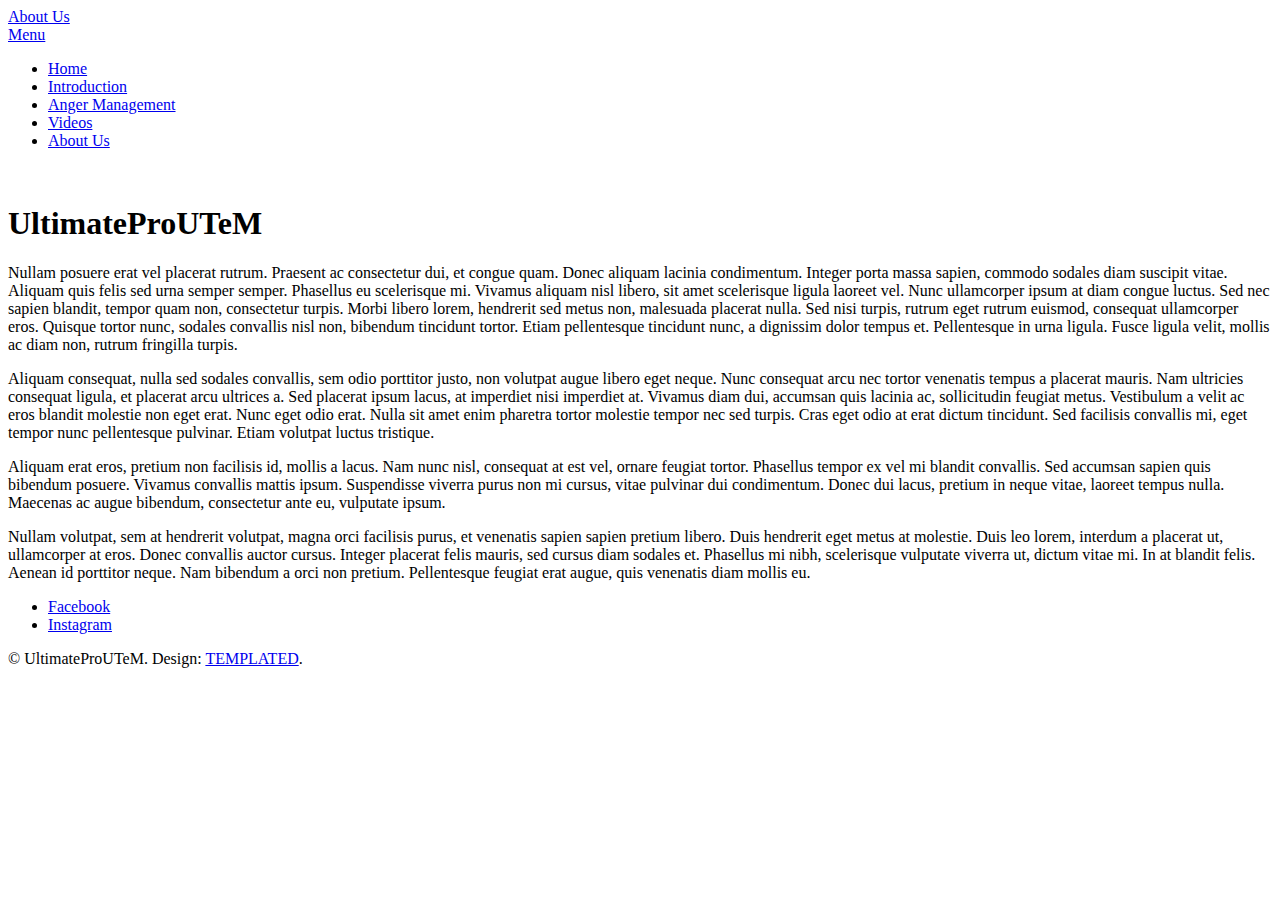
==== aboutus.html @ 997099a2 "Add files via upload" ====
<!DOCTYPE HTML>
<html>
	<head>
		<title>Brief</title>
		<meta charset="utf-8" />
		<meta name="viewport" content="width=device-width, initial-scale=1" />
		<link rel="stylesheet" href="assets/css/main.css" />
	</head>
	<body>

		<!-- Header -->
			<header id="header">
				<a href="index.html" class="logo">About Us </a>
				<nav>
					<a href="#menu">Menu</a>
				</nav>
			</header>

		<!-- Nav -->
			<nav id="menu">
				<ul class="links">
					<li><a href="index.html">Home</a></li>
					<li><a href="generic.html">Introduction</a></li>
					<li><a href="angermanagement.html">Anger Management</a></li>
					<li><a href="elements.html">Videos</a></li>
					<li><a href="aboutus.html">About Us</a></li>
				</ul>
			</nav>

		<!-- Main -->
			<section id="main">
				<div class="inner">
					<div class="image fit">
						<img src="images/pic11.jpg" alt="" />
					</div>
					<header>
						<h1>UltimateProUTeM</h1>
					</header>
					<p>Nullam posuere erat vel placerat rutrum. Praesent ac consectetur dui, et congue quam. Donec aliquam lacinia condimentum. Integer porta massa sapien, commodo sodales diam suscipit vitae. Aliquam quis felis sed urna semper semper. Phasellus eu scelerisque mi. Vivamus aliquam nisl libero, sit amet scelerisque ligula laoreet vel. Nunc ullamcorper ipsum at diam congue luctus. Sed nec sapien blandit, tempor quam non, consectetur turpis. Morbi libero lorem, hendrerit sed metus non, malesuada placerat nulla. Sed nisi turpis, rutrum eget rutrum euismod, consequat ullamcorper eros. Quisque tortor nunc, sodales convallis nisl non, bibendum tincidunt tortor. Etiam pellentesque tincidunt nunc, a dignissim dolor tempus et. Pellentesque in urna ligula. Fusce ligula velit, mollis ac diam non, rutrum fringilla turpis.</p>
					<p>Aliquam consequat, nulla sed sodales convallis, sem odio porttitor justo, non volutpat augue libero eget neque. Nunc consequat arcu nec tortor venenatis tempus a placerat mauris. Nam ultricies consequat ligula, et placerat arcu ultrices a. Sed placerat ipsum lacus, at imperdiet nisi imperdiet at. Vivamus diam dui, accumsan quis lacinia ac, sollicitudin feugiat metus. Vestibulum a velit ac eros blandit molestie non eget erat. Nunc eget odio erat. Nulla sit amet enim pharetra tortor molestie tempor nec sed turpis. Cras eget odio at erat dictum tincidunt. Sed facilisis convallis mi, eget tempor nunc pellentesque pulvinar. Etiam volutpat luctus tristique.</p>
					<p>Aliquam erat eros, pretium non facilisis id, mollis a lacus. Nam nunc nisl, consequat at est vel, ornare feugiat tortor. Phasellus tempor ex vel mi blandit convallis. Sed accumsan sapien quis bibendum posuere. Vivamus convallis mattis ipsum. Suspendisse viverra purus non mi cursus, vitae pulvinar dui condimentum. Donec dui lacus, pretium in neque vitae, laoreet tempus nulla. Maecenas ac augue bibendum, consectetur ante eu, vulputate ipsum.</p>
					<p>Nullam volutpat, sem at hendrerit volutpat, magna orci facilisis purus, et venenatis sapien sapien pretium libero. Duis hendrerit eget metus at molestie. Duis leo lorem, interdum a placerat ut, ullamcorper at eros. Donec convallis auctor cursus. Integer placerat felis mauris, sed cursus diam sodales et. Phasellus mi nibh, scelerisque vulputate viverra ut, dictum vitae mi. In at blandit felis. Aenean id porttitor neque. Nam bibendum a orci non pretium. Pellentesque feugiat erat augue, quis venenatis diam mollis eu.</p>
				</div>
			</section>

		<!-- Footer -->
			<footer id="footer">
				<ul class="icons">
					<li><a href="https://www.facebook.com/chong.zhizyong?ref=br_rs" class="icon fa-facebook"><span class="label">Facebook</span></a></li>
					<li><a href="#" class="icon fa-instagram"><span class="label">Instagram</span></a></li>
				</ul>
				<div class="copyright">
					&copy; UltimateProUTeM. Design: <a href="https://templated.co">TEMPLATED</a>.
				</div>
			</footer>

		<!-- Scripts -->
			<script src="assets/js/jquery.min.js"></script>
			<script src="assets/js/jquery.scrolly.min.js"></script>
			<script src="assets/js/skel.min.js"></script>
			<script src="assets/js/util.js"></script>
			<script src="assets/js/main.js"></script>

	</body>
</html>
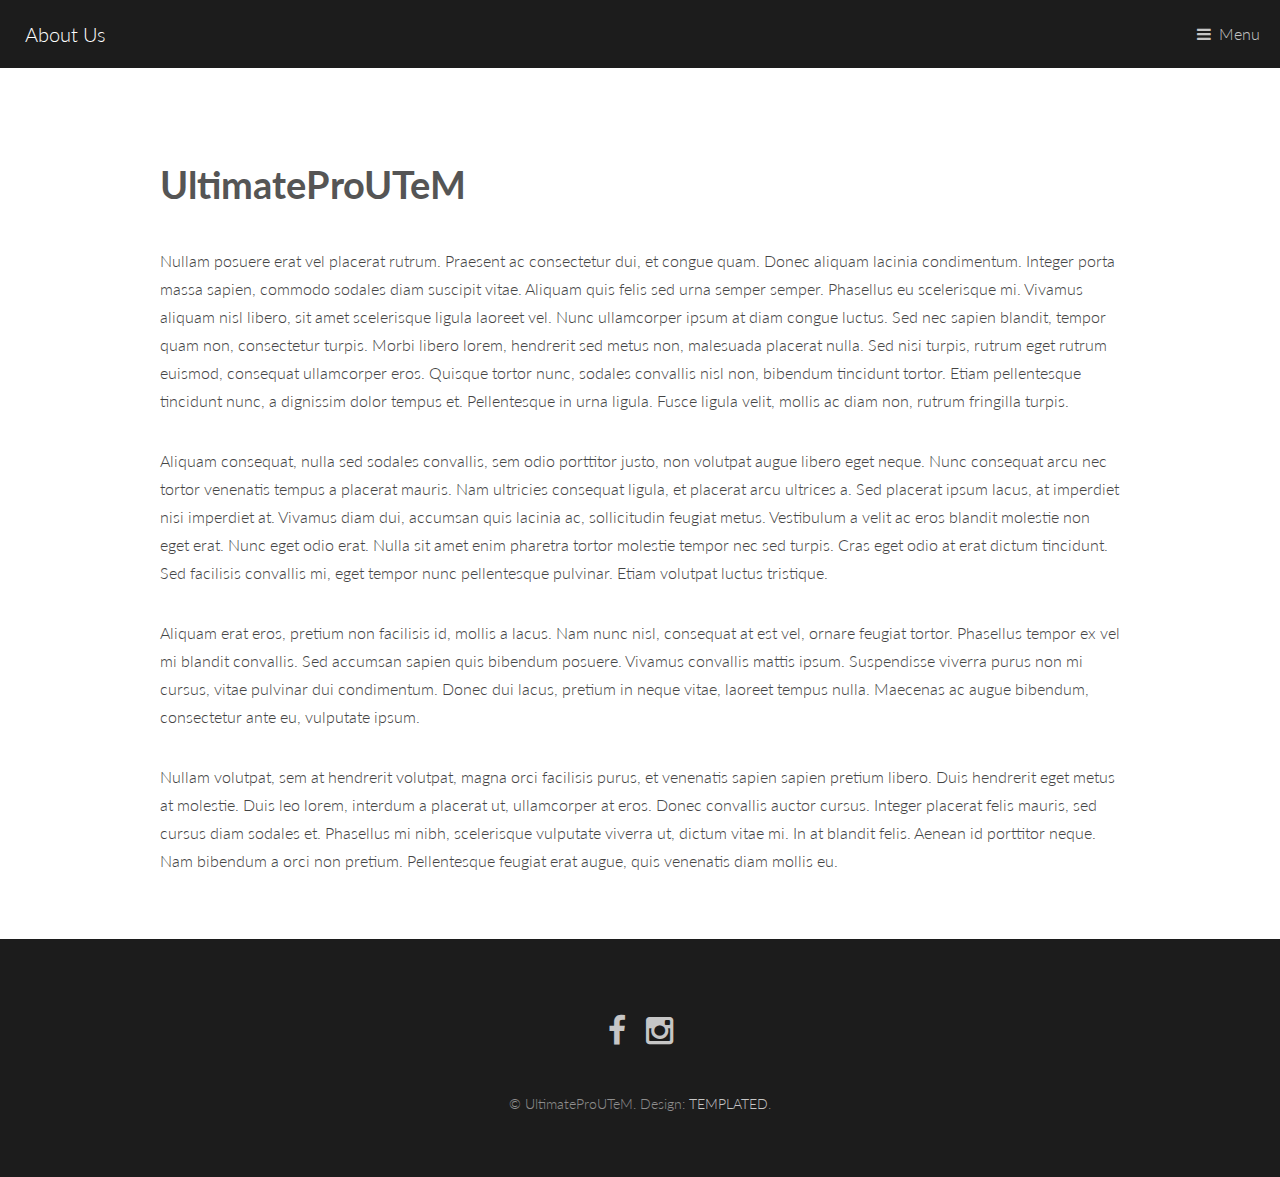
==== commit 951e8641: "Add files via upload" ====
--- a/aboutus.html
+++ b/aboutus.html
@@ -1,9 +1,10 @@
 <!DOCTYPE HTML>
 <html>
 	<head>
-		<title>Brief</title>
+		<title>About Us</title>
 		<meta charset="utf-8" />
 		<meta name="viewport" content="width=device-width, initial-scale=1" />
+		<link rel="shortcut icon" type="image/x-icon" href="favicon.ico">
 		<link rel="stylesheet" href="assets/css/main.css" />
 	</head>
 	<body>
--- a/assets/css/main.css
+++ b/assets/css/main.css
@@ -0,0 +1,4549 @@
+@charset "UTF-8";
+@import url(font-awesome.min.css);
+@import url("https://fonts.googleapis.com/css?family=Lato:300,700,300italic,700italic");
+
+/*
+	Binary by TEMPLATED
+	templated.co @templatedco
+	Released for free under the Creative Commons Attribution 3.0 license (templated.co/license)
+*/
+
+/* Reset */
+
+	html, body, div, span, applet, object, iframe, h1, h2, h3, h4, h5, h6, p, blockquote, pre, a, abbr, acronym, address, big, cite, code, del, dfn, em, img, ins, kbd, q, s, samp, small, strike, strong, sub, sup, tt, var, b, u, i, center, dl, dt, dd, ol, ul, li, fieldset, form, label, legend, table, caption, tbody, tfoot, thead, tr, th, td, article, aside, canvas, details, embed, figure, figcaption, footer, header, hgroup, menu, nav, output, ruby, section, summary, time, mark, audio, video {
+		margin: 0;
+		padding: 0;
+		border: 0;
+		font-size: 100%;
+		font: inherit;
+		vertical-align: baseline;
+	}
+
+	article, aside, details, figcaption, figure, footer, header, hgroup, menu, nav, section {
+		display: block;
+	}
+
+	body {
+		line-height: 1;
+	}
+
+	ol, ul {
+		list-style: none;
+	}
+
+	blockquote, q {
+		quotes: none;
+	}
+
+	blockquote:before, blockquote:after, q:before, q:after {
+		content: '';
+		content: none;
+	}
+
+	table {
+		border-collapse: collapse;
+		border-spacing: 0;
+	}
+
+	body {
+		-webkit-text-size-adjust: none;
+	}
+
+/* Box Model */
+
+	*, *:before, *:after {
+		-moz-box-sizing: border-box;
+		-webkit-box-sizing: border-box;
+		box-sizing: border-box;
+	}
+
+/* Containers */
+
+	.container {
+		margin-left: auto;
+		margin-right: auto;
+	}
+
+	.container.\31 25\25 {
+		width: 100%;
+		max-width: 100em;
+		min-width: 80em;
+	}
+
+	.container.\37 5\25 {
+		width: 60em;
+	}
+
+	.container.\35 0\25 {
+		width: 40em;
+	}
+
+	.container.\32 5\25 {
+		width: 20em;
+	}
+
+	.container {
+		width: 80em;
+	}
+
+	@media screen and (max-width: 1680px) {
+
+		.container.\31 25\25 {
+			width: 100%;
+			max-width: 100em;
+			min-width: 80em;
+		}
+
+		.container.\37 5\25 {
+			width: 60em;
+		}
+
+		.container.\35 0\25 {
+			width: 40em;
+		}
+
+		.container.\32 5\25 {
+			width: 20em;
+		}
+
+		.container {
+			width: 80em;
+		}
+
+	}
+
+	@media screen and (max-width: 1280px) {
+
+		.container.\31 25\25 {
+			width: 100%;
+			max-width: 81.25em;
+			min-width: 65em;
+		}
+
+		.container.\37 5\25 {
+			width: 48.75em;
+		}
+
+		.container.\35 0\25 {
+			width: 32.5em;
+		}
+
+		.container.\32 5\25 {
+			width: 16.25em;
+		}
+
+		.container {
+			width: 65em;
+		}
+
+	}
+
+	@media screen and (max-width: 980px) {
+
+		.container.\31 25\25 {
+			width: 100%;
+			max-width: 112.5%;
+			min-width: 90%;
+		}
+
+		.container.\37 5\25 {
+			width: 67.5%;
+		}
+
+		.container.\35 0\25 {
+			width: 45%;
+		}
+
+		.container.\32 5\25 {
+			width: 22.5%;
+		}
+
+		.container {
+			width: 90%;
+		}
+
+	}
+
+	@media screen and (max-width: 736px) {
+
+		.container.\31 25\25 {
+			width: 100%;
+			max-width: 112.5%;
+			min-width: 90%;
+		}
+
+		.container.\37 5\25 {
+			width: 67.5%;
+		}
+
+		.container.\35 0\25 {
+			width: 45%;
+		}
+
+		.container.\32 5\25 {
+			width: 22.5%;
+		}
+
+		.container {
+			width: 90% !important;
+		}
+
+	}
+
+	@media screen and (max-width: 480px) {
+
+		.container.\31 25\25 {
+			width: 100%;
+			max-width: 112.5%;
+			min-width: 90%;
+		}
+
+		.container.\37 5\25 {
+			width: 67.5%;
+		}
+
+		.container.\35 0\25 {
+			width: 45%;
+		}
+
+		.container.\32 5\25 {
+			width: 22.5%;
+		}
+
+		.container {
+			width: 90% !important;
+		}
+
+	}
+
+/* Grid */
+
+	.row {
+		border-bottom: solid 1px transparent;
+		-moz-box-sizing: border-box;
+		-webkit-box-sizing: border-box;
+		box-sizing: border-box;
+	}
+
+	.row > * {
+		float: left;
+		-moz-box-sizing: border-box;
+		-webkit-box-sizing: border-box;
+		box-sizing: border-box;
+	}
+
+	.row:after, .row:before {
+		content: '';
+		display: block;
+		clear: both;
+		height: 0;
+	}
+
+	.row.uniform > * > :first-child {
+		margin-top: 0;
+	}
+
+	.row.uniform > * > :last-child {
+		margin-bottom: 0;
+	}
+
+	.row.\30 \25 > * {
+		padding: 0 0 0 0em;
+	}
+
+	.row.\30 \25 {
+		margin: 0 0 -1px 0em;
+	}
+
+	.row.uniform.\30 \25 > * {
+		padding: 0em 0 0 0em;
+	}
+
+	.row.uniform.\30 \25 {
+		margin: 0em 0 -1px 0em;
+	}
+
+	.row > * {
+		padding: 0 0 0 2em;
+	}
+
+	.row {
+		margin: 0 0 -1px -2em;
+	}
+
+	.row.uniform > * {
+		padding: 2em 0 0 2em;
+	}
+
+	.row.uniform {
+		margin: -2em 0 -1px -2em;
+	}
+
+	.row.\32 00\25 > * {
+		padding: 0 0 0 4em;
+	}
+
+	.row.\32 00\25 {
+		margin: 0 0 -1px -4em;
+	}
+
+	.row.uniform.\32 00\25 > * {
+		padding: 4em 0 0 4em;
+	}
+
+	.row.uniform.\32 00\25 {
+		margin: -4em 0 -1px -4em;
+	}
+
+	.row.\31 50\25 > * {
+		padding: 0 0 0 3em;
+	}
+
+	.row.\31 50\25 {
+		margin: 0 0 -1px -3em;
+	}
+
+	.row.uniform.\31 50\25 > * {
+		padding: 3em 0 0 3em;
+	}
+
+	.row.uniform.\31 50\25 {
+		margin: -3em 0 -1px -3em;
+	}
+
+	.row.\35 0\25 > * {
+		padding: 0 0 0 1em;
+	}
+
+	.row.\35 0\25 {
+		margin: 0 0 -1px -1em;
+	}
+
+	.row.uniform.\35 0\25 > * {
+		padding: 1em 0 0 1em;
+	}
+
+	.row.uniform.\35 0\25 {
+		margin: -1em 0 -1px -1em;
+	}
+
+	.row.\32 5\25 > * {
+		padding: 0 0 0 0.5em;
+	}
+
+	.row.\32 5\25 {
+		margin: 0 0 -1px -0.5em;
+	}
+
+	.row.uniform.\32 5\25 > * {
+		padding: 0.5em 0 0 0.5em;
+	}
+
+	.row.uniform.\32 5\25 {
+		margin: -0.5em 0 -1px -0.5em;
+	}
+
+	.\31 2u, .\31 2u\24 {
+		width: 100%;
+		clear: none;
+		margin-left: 0;
+	}
+
+	.\31 1u, .\31 1u\24 {
+		width: 91.6666666667%;
+		clear: none;
+		margin-left: 0;
+	}
+
+	.\31 0u, .\31 0u\24 {
+		width: 83.3333333333%;
+		clear: none;
+		margin-left: 0;
+	}
+
+	.\39 u, .\39 u\24 {
+		width: 75%;
+		clear: none;
+		margin-left: 0;
+	}
+
+	.\38 u, .\38 u\24 {
+		width: 66.6666666667%;
+		clear: none;
+		margin-left: 0;
+	}
+
+	.\37 u, .\37 u\24 {
+		width: 58.3333333333%;
+		clear: none;
+		margin-left: 0;
+	}
+
+	.\36 u, .\36 u\24 {
+		width: 50%;
+		clear: none;
+		margin-left: 0;
+	}
+
+	.\35 u, .\35 u\24 {
+		width: 41.6666666667%;
+		clear: none;
+		margin-left: 0;
+	}
+
+	.\34 u, .\34 u\24 {
+		width: 33.3333333333%;
+		clear: none;
+		margin-left: 0;
+	}
+
+	.\33 u, .\33 u\24 {
+		width: 25%;
+		clear: none;
+		margin-left: 0;
+	}
+
+	.\32 u, .\32 u\24 {
+		width: 16.6666666667%;
+		clear: none;
+		margin-left: 0;
+	}
+
+	.\31 u, .\31 u\24 {
+		width: 8.3333333333%;
+		clear: none;
+		margin-left: 0;
+	}
+
+	.\31 2u\24 + *,
+	.\31 1u\24 + *,
+	.\31 0u\24 + *,
+	.\39 u\24 + *,
+	.\38 u\24 + *,
+	.\37 u\24 + *,
+	.\36 u\24 + *,
+	.\35 u\24 + *,
+	.\34 u\24 + *,
+	.\33 u\24 + *,
+	.\32 u\24 + *,
+	.\31 u\24 + * {
+		clear: left;
+	}
+
+	.\-11u {
+		margin-left: 91.66667%;
+	}
+
+	.\-10u {
+		margin-left: 83.33333%;
+	}
+
+	.\-9u {
+		margin-left: 75%;
+	}
+
+	.\-8u {
+		margin-left: 66.66667%;
+	}
+
+	.\-7u {
+		margin-left: 58.33333%;
+	}
+
+	.\-6u {
+		margin-left: 50%;
+	}
+
+	.\-5u {
+		margin-left: 41.66667%;
+	}
+
+	.\-4u {
+		margin-left: 33.33333%;
+	}
+
+	.\-3u {
+		margin-left: 25%;
+	}
+
+	.\-2u {
+		margin-left: 16.66667%;
+	}
+
+	.\-1u {
+		margin-left: 8.33333%;
+	}
+
+	@media screen and (max-width: 1680px) {
+
+		.row > * {
+			padding: 0 0 0 2em;
+		}
+
+		.row {
+			margin: 0 0 -1px -2em;
+		}
+
+		.row.uniform > * {
+			padding: 2em 0 0 2em;
+		}
+
+		.row.uniform {
+			margin: -2em 0 -1px -2em;
+		}
+
+		.row.\32 00\25 > * {
+			padding: 0 0 0 4em;
+		}
+
+		.row.\32 00\25 {
+			margin: 0 0 -1px -4em;
+		}
+
+		.row.uniform.\32 00\25 > * {
+			padding: 4em 0 0 4em;
+		}
+
+		.row.uniform.\32 00\25 {
+			margin: -4em 0 -1px -4em;
+		}
+
+		.row.\31 50\25 > * {
+			padding: 0 0 0 3em;
+		}
+
+		.row.\31 50\25 {
+			margin: 0 0 -1px -3em;
+		}
+
+		.row.uniform.\31 50\25 > * {
+			padding: 3em 0 0 3em;
+		}
+
+		.row.uniform.\31 50\25 {
+			margin: -3em 0 -1px -3em;
+		}
+
+		.row.\35 0\25 > * {
+			padding: 0 0 0 1em;
+		}
+
+		.row.\35 0\25 {
+			margin: 0 0 -1px -1em;
+		}
+
+		.row.uniform.\35 0\25 > * {
+			padding: 1em 0 0 1em;
+		}
+
+		.row.uniform.\35 0\25 {
+			margin: -1em 0 -1px -1em;
+		}
+
+		.row.\32 5\25 > * {
+			padding: 0 0 0 0.5em;
+		}
+
+		.row.\32 5\25 {
+			margin: 0 0 -1px -0.5em;
+		}
+
+		.row.uniform.\32 5\25 > * {
+			padding: 0.5em 0 0 0.5em;
+		}
+
+		.row.uniform.\32 5\25 {
+			margin: -0.5em 0 -1px -0.5em;
+		}
+
+		.\31 2u\28xlarge\29, .\31 2u\24\28xlarge\29 {
+			width: 100%;
+			clear: none;
+			margin-left: 0;
+		}
+
+		.\31 1u\28xlarge\29, .\31 1u\24\28xlarge\29 {
+			width: 91.6666666667%;
+			clear: none;
+			margin-left: 0;
+		}
+
+		.\31 0u\28xlarge\29, .\31 0u\24\28xlarge\29 {
+			width: 83.3333333333%;
+			clear: none;
+			margin-left: 0;
+		}
+
+		.\39 u\28xlarge\29, .\39 u\24\28xlarge\29 {
+			width: 75%;
+			clear: none;
+			margin-left: 0;
+		}
+
+		.\38 u\28xlarge\29, .\38 u\24\28xlarge\29 {
+			width: 66.6666666667%;
+			clear: none;
+			margin-left: 0;
+		}
+
+		.\37 u\28xlarge\29, .\37 u\24\28xlarge\29 {
+			width: 58.3333333333%;
+			clear: none;
+			margin-left: 0;
+		}
+
+		.\36 u\28xlarge\29, .\36 u\24\28xlarge\29 {
+			width: 50%;
+			clear: none;
+			margin-left: 0;
+		}
+
+		.\35 u\28xlarge\29, .\35 u\24\28xlarge\29 {
+			width: 41.6666666667%;
+			clear: none;
+			margin-left: 0;
+		}
+
+		.\34 u\28xlarge\29, .\34 u\24\28xlarge\29 {
+			width: 33.3333333333%;
+			clear: none;
+			margin-left: 0;
+		}
+
+		.\33 u\28xlarge\29, .\33 u\24\28xlarge\29 {
+			width: 25%;
+			clear: none;
+			margin-left: 0;
+		}
+
+		.\32 u\28xlarge\29, .\32 u\24\28xlarge\29 {
+			width: 16.6666666667%;
+			clear: none;
+			margin-left: 0;
+		}
+
+		.\31 u\28xlarge\29, .\31 u\24\28xlarge\29 {
+			width: 8.3333333333%;
+			clear: none;
+			margin-left: 0;
+		}
+
+		.\31 2u\24\28xlarge\29 + *,
+		.\31 1u\24\28xlarge\29 + *,
+		.\31 0u\24\28xlarge\29 + *,
+		.\39 u\24\28xlarge\29 + *,
+		.\38 u\24\28xlarge\29 + *,
+		.\37 u\24\28xlarge\29 + *,
+		.\36 u\24\28xlarge\29 + *,
+		.\35 u\24\28xlarge\29 + *,
+		.\34 u\24\28xlarge\29 + *,
+		.\33 u\24\28xlarge\29 + *,
+		.\32 u\24\28xlarge\29 + *,
+		.\31 u\24\28xlarge\29 + * {
+			clear: left;
+		}
+
+		.\-11u\28xlarge\29 {
+			margin-left: 91.66667%;
+		}
+
+		.\-10u\28xlarge\29 {
+			margin-left: 83.33333%;
+		}
+
+		.\-9u\28xlarge\29 {
+			margin-left: 75%;
+		}
+
+		.\-8u\28xlarge\29 {
+			margin-left: 66.66667%;
+		}
+
+		.\-7u\28xlarge\29 {
+			margin-left: 58.33333%;
+		}
+
+		.\-6u\28xlarge\29 {
+			margin-left: 50%;
+		}
+
+		.\-5u\28xlarge\29 {
+			margin-left: 41.66667%;
+		}
+
+		.\-4u\28xlarge\29 {
+			margin-left: 33.33333%;
+		}
+
+		.\-3u\28xlarge\29 {
+			margin-left: 25%;
+		}
+
+		.\-2u\28xlarge\29 {
+			margin-left: 16.66667%;
+		}
+
+		.\-1u\28xlarge\29 {
+			margin-left: 8.33333%;
+		}
+
+	}
+
+	@media screen and (max-width: 1280px) {
+
+		.row > * {
+			padding: 0 0 0 1.5em;
+		}
+
+		.row {
+			margin: 0 0 -1px -1.5em;
+		}
+
+		.row.uniform > * {
+			padding: 1.5em 0 0 1.5em;
+		}
+
+		.row.uniform {
+			margin: -1.5em 0 -1px -1.5em;
+		}
+
+		.row.\32 00\25 > * {
+			padding: 0 0 0 3em;
+		}
+
+		.row.\32 00\25 {
+			margin: 0 0 -1px -3em;
+		}
+
+		.row.uniform.\32 00\25 > * {
+			padding: 3em 0 0 3em;
+		}
+
+		.row.uniform.\32 00\25 {
+			margin: -3em 0 -1px -3em;
+		}
+
+		.row.\31 50\25 > * {
+			padding: 0 0 0 2.25em;
+		}
+
+		.row.\31 50\25 {
+			margin: 0 0 -1px -2.25em;
+		}
+
+		.row.uniform.\31 50\25 > * {
+			padding: 2.25em 0 0 2.25em;
+		}
+
+		.row.uniform.\31 50\25 {
+			margin: -2.25em 0 -1px -2.25em;
+		}
+
+		.row.\35 0\25 > * {
+			padding: 0 0 0 0.75em;
+		}
+
+		.row.\35 0\25 {
+			margin: 0 0 -1px -0.75em;
+		}
+
+		.row.uniform.\35 0\25 > * {
+			padding: 0.75em 0 0 0.75em;
+		}
+
+		.row.uniform.\35 0\25 {
+			margin: -0.75em 0 -1px -0.75em;
+		}
+
+		.row.\32 5\25 > * {
+			padding: 0 0 0 0.375em;
+		}
+
+		.row.\32 5\25 {
+			margin: 0 0 -1px -0.375em;
+		}
+
+		.row.uniform.\32 5\25 > * {
+			padding: 0.375em 0 0 0.375em;
+		}
+
+		.row.uniform.\32 5\25 {
+			margin: -0.375em 0 -1px -0.375em;
+		}
+
+		.\31 2u\28large\29, .\31 2u\24\28large\29 {
+			width: 100%;
+			clear: none;
+			margin-left: 0;
+		}
+
+		.\31 1u\28large\29, .\31 1u\24\28large\29 {
+			width: 91.6666666667%;
+			clear: none;
+			margin-left: 0;
+		}
+
+		.\31 0u\28large\29, .\31 0u\24\28large\29 {
+			width: 83.3333333333%;
+			clear: none;
+			margin-left: 0;
+		}
+
+		.\39 u\28large\29, .\39 u\24\28large\29 {
+			width: 75%;
+			clear: none;
+			margin-left: 0;
+		}
+
+		.\38 u\28large\29, .\38 u\24\28large\29 {
+			width: 66.6666666667%;
+			clear: none;
+			margin-left: 0;
+		}
+
+		.\37 u\28large\29, .\37 u\24\28large\29 {
+			width: 58.3333333333%;
+			clear: none;
+			margin-left: 0;
+		}
+
+		.\36 u\28large\29, .\36 u\24\28large\29 {
+			width: 50%;
+			clear: none;
+			margin-left: 0;
+		}
+
+		.\35 u\28large\29, .\35 u\24\28large\29 {
+			width: 41.6666666667%;
+			clear: none;
+			margin-left: 0;
+		}
+
+		.\34 u\28large\29, .\34 u\24\28large\29 {
+			width: 33.3333333333%;
+			clear: none;
+			margin-left: 0;
+		}
+
+		.\33 u\28large\29, .\33 u\24\28large\29 {
+			width: 25%;
+			clear: none;
+			margin-left: 0;
+		}
+
+		.\32 u\28large\29, .\32 u\24\28large\29 {
+			width: 16.6666666667%;
+			clear: none;
+			margin-left: 0;
+		}
+
+		.\31 u\28large\29, .\31 u\24\28large\29 {
+			width: 8.3333333333%;
+			clear: none;
+			margin-left: 0;
+		}
+
+		.\31 2u\24\28large\29 + *,
+		.\31 1u\24\28large\29 + *,
+		.\31 0u\24\28large\29 + *,
+		.\39 u\24\28large\29 + *,
+		.\38 u\24\28large\29 + *,
+		.\37 u\24\28large\29 + *,
+		.\36 u\24\28large\29 + *,
+		.\35 u\24\28large\29 + *,
+		.\34 u\24\28large\29 + *,
+		.\33 u\24\28large\29 + *,
+		.\32 u\24\28large\29 + *,
+		.\31 u\24\28large\29 + * {
+			clear: left;
+		}
+
+		.\-11u\28large\29 {
+			margin-left: 91.66667%;
+		}
+
+		.\-10u\28large\29 {
+			margin-left: 83.33333%;
+		}
+
+		.\-9u\28large\29 {
+			margin-left: 75%;
+		}
+
+		.\-8u\28large\29 {
+			margin-left: 66.66667%;
+		}
+
+		.\-7u\28large\29 {
+			margin-left: 58.33333%;
+		}
+
+		.\-6u\28large\29 {
+			margin-left: 50%;
+		}
+
+		.\-5u\28large\29 {
+			margin-left: 41.66667%;
+		}
+
+		.\-4u\28large\29 {
+			margin-left: 33.33333%;
+		}
+
+		.\-3u\28large\29 {
+			margin-left: 25%;
+		}
+
+		.\-2u\28large\29 {
+			margin-left: 16.66667%;
+		}
+
+		.\-1u\28large\29 {
+			margin-left: 8.33333%;
+		}
+
+	}
+
+	@media screen and (max-width: 980px) {
+
+		.row > * {
+			padding: 0 0 0 1.5em;
+		}
+
+		.row {
+			margin: 0 0 -1px -1.5em;
+		}
+
+		.row.uniform > * {
+			padding: 1.5em 0 0 1.5em;
+		}
+
+		.row.uniform {
+			margin: -1.5em 0 -1px -1.5em;
+		}
+
+		.row.\32 00\25 > * {
+			padding: 0 0 0 3em;
+		}
+
+		.row.\32 00\25 {
+			margin: 0 0 -1px -3em;
+		}
+
+		.row.uniform.\32 00\25 > * {
+			padding: 3em 0 0 3em;
+		}
+
+		.row.uniform.\32 00\25 {
+			margin: -3em 0 -1px -3em;
+		}
+
+		.row.\31 50\25 > * {
+			padding: 0 0 0 2.25em;
+		}
+
+		.row.\31 50\25 {
+			margin: 0 0 -1px -2.25em;
+		}
+
+		.row.uniform.\31 50\25 > * {
+			padding: 2.25em 0 0 2.25em;
+		}
+
+		.row.uniform.\31 50\25 {
+			margin: -2.25em 0 -1px -2.25em;
+		}
+
+		.row.\35 0\25 > * {
+			padding: 0 0 0 0.75em;
+		}
+
+		.row.\35 0\25 {
+			margin: 0 0 -1px -0.75em;
+		}
+
+		.row.uniform.\35 0\25 > * {
+			padding: 0.75em 0 0 0.75em;
+		}
+
+		.row.uniform.\35 0\25 {
+			margin: -0.75em 0 -1px -0.75em;
+		}
+
+		.row.\32 5\25 > * {
+			padding: 0 0 0 0.375em;
+		}
+
+		.row.\32 5\25 {
+			margin: 0 0 -1px -0.375em;
+		}
+
+		.row.uniform.\32 5\25 > * {
+			padding: 0.375em 0 0 0.375em;
+		}
+
+		.row.uniform.\32 5\25 {
+			margin: -0.375em 0 -1px -0.375em;
+		}
+
+		.\31 2u\28medium\29, .\31 2u\24\28medium\29 {
+			width: 100%;
+			clear: none;
+			margin-left: 0;
+		}
+
+		.\31 1u\28medium\29, .\31 1u\24\28medium\29 {
+			width: 91.6666666667%;
+			clear: none;
+			margin-left: 0;
+		}
+
+		.\31 0u\28medium\29, .\31 0u\24\28medium\29 {
+			width: 83.3333333333%;
+			clear: none;
+			margin-left: 0;
+		}
+
+		.\39 u\28medium\29, .\39 u\24\28medium\29 {
+			width: 75%;
+			clear: none;
+			margin-left: 0;
+		}
+
+		.\38 u\28medium\29, .\38 u\24\28medium\29 {
+			width: 66.6666666667%;
+			clear: none;
+			margin-left: 0;
+		}
+
+		.\37 u\28medium\29, .\37 u\24\28medium\29 {
+			width: 58.3333333333%;
+			clear: none;
+			margin-left: 0;
+		}
+
+		.\36 u\28medium\29, .\36 u\24\28medium\29 {
+			width: 50%;
+			clear: none;
+			margin-left: 0;
+		}
+
+		.\35 u\28medium\29, .\35 u\24\28medium\29 {
+			width: 41.6666666667%;
+			clear: none;
+			margin-left: 0;
+		}
+
+		.\34 u\28medium\29, .\34 u\24\28medium\29 {
+			width: 33.3333333333%;
+			clear: none;
+			margin-left: 0;
+		}
+
+		.\33 u\28medium\29, .\33 u\24\28medium\29 {
+			width: 25%;
+			clear: none;
+			margin-left: 0;
+		}
+
+		.\32 u\28medium\29, .\32 u\24\28medium\29 {
+			width: 16.6666666667%;
+			clear: none;
+			margin-left: 0;
+		}
+
+		.\31 u\28medium\29, .\31 u\24\28medium\29 {
+			width: 8.3333333333%;
+			clear: none;
+			margin-left: 0;
+		}
+
+		.\31 2u\24\28medium\29 + *,
+		.\31 1u\24\28medium\29 + *,
+		.\31 0u\24\28medium\29 + *,
+		.\39 u\24\28medium\29 + *,
+		.\38 u\24\28medium\29 + *,
+		.\37 u\24\28medium\29 + *,
+		.\36 u\24\28medium\29 + *,
+		.\35 u\24\28medium\29 + *,
+		.\34 u\24\28medium\29 + *,
+		.\33 u\24\28medium\29 + *,
+		.\32 u\24\28medium\29 + *,
+		.\31 u\24\28medium\29 + * {
+			clear: left;
+		}
+
+		.\-11u\28medium\29 {
+			margin-left: 91.66667%;
+		}
+
+		.\-10u\28medium\29 {
+			margin-left: 83.33333%;
+		}
+
+		.\-9u\28medium\29 {
+			margin-left: 75%;
+		}
+
+		.\-8u\28medium\29 {
+			margin-left: 66.66667%;
+		}
+
+		.\-7u\28medium\29 {
+			margin-left: 58.33333%;
+		}
+
+		.\-6u\28medium\29 {
+			margin-left: 50%;
+		}
+
+		.\-5u\28medium\29 {
+			margin-left: 41.66667%;
+		}
+
+		.\-4u\28medium\29 {
+			margin-left: 33.33333%;
+		}
+
+		.\-3u\28medium\29 {
+			margin-left: 25%;
+		}
+
+		.\-2u\28medium\29 {
+			margin-left: 16.66667%;
+		}
+
+		.\-1u\28medium\29 {
+			margin-left: 8.33333%;
+		}
+
+	}
+
+	@media screen and (max-width: 736px) {
+
+		.row > * {
+			padding: 0 0 0 1.25em;
+		}
+
+		.row {
+			margin: 0 0 -1px -1.25em;
+		}
+
+		.row.uniform > * {
+			padding: 1.25em 0 0 1.25em;
+		}
+
+		.row.uniform {
+			margin: -1.25em 0 -1px -1.25em;
+		}
+
+		.row.\32 00\25 > * {
+			padding: 0 0 0 2.5em;
+		}
+
+		.row.\32 00\25 {
+			margin: 0 0 -1px -2.5em;
+		}
+
+		.row.uniform.\32 00\25 > * {
+			padding: 2.5em 0 0 2.5em;
+		}
+
+		.row.uniform.\32 00\25 {
+			margin: -2.5em 0 -1px -2.5em;
+		}
+
+		.row.\31 50\25 > * {
+			padding: 0 0 0 1.875em;
+		}
+
+		.row.\31 50\25 {
+			margin: 0 0 -1px -1.875em;
+		}
+
+		.row.uniform.\31 50\25 > * {
+			padding: 1.875em 0 0 1.875em;
+		}
+
+		.row.uniform.\31 50\25 {
+			margin: -1.875em 0 -1px -1.875em;
+		}
+
+		.row.\35 0\25 > * {
+			padding: 0 0 0 0.625em;
+		}
+
+		.row.\35 0\25 {
+			margin: 0 0 -1px -0.625em;
+		}
+
+		.row.uniform.\35 0\25 > * {
+			padding: 0.625em 0 0 0.625em;
+		}
+
+		.row.uniform.\35 0\25 {
+			margin: -0.625em 0 -1px -0.625em;
+		}
+
+		.row.\32 5\25 > * {
+			padding: 0 0 0 0.3125em;
+		}
+
+		.row.\32 5\25 {
+			margin: 0 0 -1px -0.3125em;
+		}
+
+		.row.uniform.\32 5\25 > * {
+			padding: 0.3125em 0 0 0.3125em;
+		}
+
+		.row.uniform.\32 5\25 {
+			margin: -0.3125em 0 -1px -0.3125em;
+		}
+
+		.\31 2u\28small\29, .\31 2u\24\28small\29 {
+			width: 100%;
+			clear: none;
+			margin-left: 0;
+		}
+
+		.\31 1u\28small\29, .\31 1u\24\28small\29 {
+			width: 91.6666666667%;
+			clear: none;
+			margin-left: 0;
+		}
+
+		.\31 0u\28small\29, .\31 0u\24\28small\29 {
+			width: 83.3333333333%;
+			clear: none;
+			margin-left: 0;
+		}
+
+		.\39 u\28small\29, .\39 u\24\28small\29 {
+			width: 75%;
+			clear: none;
+			margin-left: 0;
+		}
+
+		.\38 u\28small\29, .\38 u\24\28small\29 {
+			width: 66.6666666667%;
+			clear: none;
+			margin-left: 0;
+		}
+
+		.\37 u\28small\29, .\37 u\24\28small\29 {
+			width: 58.3333333333%;
+			clear: none;
+			margin-left: 0;
+		}
+
+		.\36 u\28small\29, .\36 u\24\28small\29 {
+			width: 50%;
+			clear: none;
+			margin-left: 0;
+		}
+
+		.\35 u\28small\29, .\35 u\24\28small\29 {
+			width: 41.6666666667%;
+			clear: none;
+			margin-left: 0;
+		}
+
+		.\34 u\28small\29, .\34 u\24\28small\29 {
+			width: 33.3333333333%;
+			clear: none;
+			margin-left: 0;
+		}
+
+		.\33 u\28small\29, .\33 u\24\28small\29 {
+			width: 25%;
+			clear: none;
+			margin-left: 0;
+		}
+
+		.\32 u\28small\29, .\32 u\24\28small\29 {
+			width: 16.6666666667%;
+			clear: none;
+			margin-left: 0;
+		}
+
+		.\31 u\28small\29, .\31 u\24\28small\29 {
+			width: 8.3333333333%;
+			clear: none;
+			margin-left: 0;
+		}
+
+		.\31 2u\24\28small\29 + *,
+		.\31 1u\24\28small\29 + *,
+		.\31 0u\24\28small\29 + *,
+		.\39 u\24\28small\29 + *,
+		.\38 u\24\28small\29 + *,
+		.\37 u\24\28small\29 + *,
+		.\36 u\24\28small\29 + *,
+		.\35 u\24\28small\29 + *,
+		.\34 u\24\28small\29 + *,
+		.\33 u\24\28small\29 + *,
+		.\32 u\24\28small\29 + *,
+		.\31 u\24\28small\29 + * {
+			clear: left;
+		}
+
+		.\-11u\28small\29 {
+			margin-left: 91.66667%;
+		}
+
+		.\-10u\28small\29 {
+			margin-left: 83.33333%;
+		}
+
+		.\-9u\28small\29 {
+			margin-left: 75%;
+		}
+
+		.\-8u\28small\29 {
+			margin-left: 66.66667%;
+		}
+
+		.\-7u\28small\29 {
+			margin-left: 58.33333%;
+		}
+
+		.\-6u\28small\29 {
+			margin-left: 50%;
+		}
+
+		.\-5u\28small\29 {
+			margin-left: 41.66667%;
+		}
+
+		.\-4u\28small\29 {
+			margin-left: 33.33333%;
+		}
+
+		.\-3u\28small\29 {
+			margin-left: 25%;
+		}
+
+		.\-2u\28small\29 {
+			margin-left: 16.66667%;
+		}
+
+		.\-1u\28small\29 {
+			margin-left: 8.33333%;
+		}
+
+	}
+
+	@media screen and (max-width: 480px) {
+
+		.row > * {
+			padding: 0 0 0 1.25em;
+		}
+
+		.row {
+			margin: 0 0 -1px -1.25em;
+		}
+
+		.row.uniform > * {
+			padding: 1.25em 0 0 1.25em;
+		}
+
+		.row.uniform {
+			margin: -1.25em 0 -1px -1.25em;
+		}
+
+		.row.\32 00\25 > * {
+			padding: 0 0 0 2.5em;
+		}
+
+		.row.\32 00\25 {
+			margin: 0 0 -1px -2.5em;
+		}
+
+		.row.uniform.\32 00\25 > * {
+			padding: 2.5em 0 0 2.5em;
+		}
+
+		.row.uniform.\32 00\25 {
+			margin: -2.5em 0 -1px -2.5em;
+		}
+
+		.row.\31 50\25 > * {
+			padding: 0 0 0 1.875em;
+		}
+
+		.row.\31 50\25 {
+			margin: 0 0 -1px -1.875em;
+		}
+
+		.row.uniform.\31 50\25 > * {
+			padding: 1.875em 0 0 1.875em;
+		}
+
+		.row.uniform.\31 50\25 {
+			margin: -1.875em 0 -1px -1.875em;
+		}
+
+		.row.\35 0\25 > * {
+			padding: 0 0 0 0.625em;
+		}
+
+		.row.\35 0\25 {
+			margin: 0 0 -1px -0.625em;
+		}
+
+		.row.uniform.\35 0\25 > * {
+			padding: 0.625em 0 0 0.625em;
+		}
+
+		.row.uniform.\35 0\25 {
+			margin: -0.625em 0 -1px -0.625em;
+		}
+
+		.row.\32 5\25 > * {
+			padding: 0 0 0 0.3125em;
+		}
+
+		.row.\32 5\25 {
+			margin: 0 0 -1px -0.3125em;
+		}
+
+		.row.uniform.\32 5\25 > * {
+			padding: 0.3125em 0 0 0.3125em;
+		}
+
+		.row.uniform.\32 5\25 {
+			margin: -0.3125em 0 -1px -0.3125em;
+		}
+
+		.\31 2u\28xsmall\29, .\31 2u\24\28xsmall\29 {
+			width: 100%;
+			clear: none;
+			margin-left: 0;
+		}
+
+		.\31 1u\28xsmall\29, .\31 1u\24\28xsmall\29 {
+			width: 91.6666666667%;
+			clear: none;
+			margin-left: 0;
+		}
+
+		.\31 0u\28xsmall\29, .\31 0u\24\28xsmall\29 {
+			width: 83.3333333333%;
+			clear: none;
+			margin-left: 0;
+		}
+
+		.\39 u\28xsmall\29, .\39 u\24\28xsmall\29 {
+			width: 75%;
+			clear: none;
+			margin-left: 0;
+		}
+
+		.\38 u\28xsmall\29, .\38 u\24\28xsmall\29 {
+			width: 66.6666666667%;
+			clear: none;
+			margin-left: 0;
+		}
+
+		.\37 u\28xsmall\29, .\37 u\24\28xsmall\29 {
+			width: 58.3333333333%;
+			clear: none;
+			margin-left: 0;
+		}
+
+		.\36 u\28xsmall\29, .\36 u\24\28xsmall\29 {
+			width: 50%;
+			clear: none;
+			margin-left: 0;
+		}
+
+		.\35 u\28xsmall\29, .\35 u\24\28xsmall\29 {
+			width: 41.6666666667%;
+			clear: none;
+			margin-left: 0;
+		}
+
+		.\34 u\28xsmall\29, .\34 u\24\28xsmall\29 {
+			width: 33.3333333333%;
+			clear: none;
+			margin-left: 0;
+		}
+
+		.\33 u\28xsmall\29, .\33 u\24\28xsmall\29 {
+			width: 25%;
+			clear: none;
+			margin-left: 0;
+		}
+
+		.\32 u\28xsmall\29, .\32 u\24\28xsmall\29 {
+			width: 16.6666666667%;
+			clear: none;
+			margin-left: 0;
+		}
+
+		.\31 u\28xsmall\29, .\31 u\24\28xsmall\29 {
+			width: 8.3333333333%;
+			clear: none;
+			margin-left: 0;
+		}
+
+		.\31 2u\24\28xsmall\29 + *,
+		.\31 1u\24\28xsmall\29 + *,
+		.\31 0u\24\28xsmall\29 + *,
+		.\39 u\24\28xsmall\29 + *,
+		.\38 u\24\28xsmall\29 + *,
+		.\37 u\24\28xsmall\29 + *,
+		.\36 u\24\28xsmall\29 + *,
+		.\35 u\24\28xsmall\29 + *,
+		.\34 u\24\28xsmall\29 + *,
+		.\33 u\24\28xsmall\29 + *,
+		.\32 u\24\28xsmall\29 + *,
+		.\31 u\24\28xsmall\29 + * {
+			clear: left;
+		}
+
+		.\-11u\28xsmall\29 {
+			margin-left: 91.66667%;
+		}
+
+		.\-10u\28xsmall\29 {
+			margin-left: 83.33333%;
+		}
+
+		.\-9u\28xsmall\29 {
+			margin-left: 75%;
+		}
+
+		.\-8u\28xsmall\29 {
+			margin-left: 66.66667%;
+		}
+
+		.\-7u\28xsmall\29 {
+			margin-left: 58.33333%;
+		}
+
+		.\-6u\28xsmall\29 {
+			margin-left: 50%;
+		}
+
+		.\-5u\28xsmall\29 {
+			margin-left: 41.66667%;
+		}
+
+		.\-4u\28xsmall\29 {
+			margin-left: 33.33333%;
+		}
+
+		.\-3u\28xsmall\29 {
+			margin-left: 25%;
+		}
+
+		.\-2u\28xsmall\29 {
+			margin-left: 16.66667%;
+		}
+
+		.\-1u\28xsmall\29 {
+			margin-left: 8.33333%;
+		}
+
+	}
+
+/* Basic */
+
+	@-ms-viewport {
+		width: device-width;
+	}
+
+	body {
+		-ms-overflow-style: scrollbar;
+	}
+
+	@media screen and (max-width: 480px) {
+
+		html, body {
+			min-width: 320px;
+		}
+
+	}
+
+	body {
+		background: #fff;
+	}
+
+		body.is-loading *, body.is-loading *:before, body.is-loading *:after {
+			-moz-animation: none !important;
+			-webkit-animation: none !important;
+			-ms-animation: none !important;
+			animation: none !important;
+			-moz-transition: none !important;
+			-webkit-transition: none !important;
+			-ms-transition: none !important;
+			transition: none !important;
+		}
+
+/* Type */
+
+	body {
+		background-color: #fff;
+		color: #444;
+	}
+
+	body, input, select, textarea {
+		font-family: "Lato", Arial, Helvetica, sans-serif;
+		font-size: 16pt;
+		font-weight: 300;
+		line-height: 1.75;
+	}
+
+		@media screen and (max-width: 1680px) {
+
+			body, input, select, textarea {
+				font-size: 13pt;
+			}
+
+		}
+
+		@media screen and (max-width: 1280px) {
+
+			body, input, select, textarea {
+				font-size: 12pt;
+			}
+
+		}
+
+	a {
+		text-decoration: none;
+	}
+
+		a:hover {
+			text-decoration: underline;
+		}
+
+	strong, b {
+		font-weight: 700;
+	}
+
+	em, i {
+		font-style: italic;
+	}
+
+	p {
+		margin: 0 0 2em 0;
+	}
+
+	h1, h2, h3, h4, h5, h6 {
+		font-weight: 700;
+		line-height: 1.25;
+		margin: 0 0 1em 0;
+	}
+
+		h1 a, h2 a, h3 a, h4 a, h5 a, h6 a {
+			color: inherit;
+		}
+
+	h1 {
+		font-size: 2.35em;
+	}
+
+	h2 {
+		font-size: 1.5em;
+		font-family:Book Antiqua;
+	}
+
+	h3 {
+		font-size: 1.35em;
+	}
+
+	h4 {
+		font-size: 1.1em;
+	}
+
+	h5 {
+		font-size: 0.9em;
+	}
+
+	h6 {
+		font-size: 0.7em;
+	}
+
+	sub {
+		font-size: 0.8em;
+		position: relative;
+		top: 0.5em;
+	}
+
+	sup {
+		font-size: 0.8em;
+		position: relative;
+		top: -0.5em;
+	}
+
+	blockquote {
+		border-left: solid 4px;
+		font-style: italic;
+		margin: 0 0 2em 0;
+		padding: 0.5em 0 0.5em 2em;
+	}
+
+	code {
+		border-radius: 0;
+		border: solid 1px;
+		font-family: "Courier New", monospace;
+		font-size: 0.9em;
+		margin: 0 0.25em;
+		padding: 0.25em 0.65em;
+	}
+
+	pre {
+		-webkit-overflow-scrolling: touch;
+		font-family: "Courier New", monospace;
+		font-size: 0.9em;
+		margin: 0 0 2em 0;
+	}
+
+		pre code {
+			display: block;
+			line-height: 1.75;
+			padding: 1em 1.5em;
+			overflow-x: auto;
+		}
+
+	hr {
+		border: 0;
+		border-bottom: solid 1px;
+		margin: 2em 0;
+	}
+
+		hr.major {
+			margin: 3em 0;
+		}
+
+	.align-left {
+		text-align: left;
+	}
+
+	.align-center {
+		text-align: center;
+	}
+
+	.align-right {
+		text-align: right;
+	}
+
+	input, select, textarea {
+		color: #555;
+	}
+
+	a {
+		color: #1abc9c;
+	}
+
+	strong, b {
+		color: #555;
+	}
+
+	h1, h2, h3, h4, h5, h6 {
+		color: #555;
+	}
+
+	blockquote {
+		border-left-color: rgba(144, 144, 144, 0.25);
+	}
+
+	code {
+		background: rgba(144, 144, 144, 0.075);
+		border-color: rgba(144, 144, 144, 0.25);
+	}
+
+	hr {
+		border-bottom-color: rgba(144, 144, 144, 0.25);
+	}
+
+/* Box */
+
+	.box {
+		border-radius: 0;
+		border: solid 1px;
+		margin-bottom: 2em;
+		padding: 1.5em;
+	}
+
+		.box > :last-child,
+		.box > :last-child > :last-child,
+		.box > :last-child > :last-child > :last-child {
+			margin-bottom: 0;
+		}
+
+		.box.alt {
+			border: 0;
+			border-radius: 0;
+			padding: 0;
+		}
+
+	.box {
+		border-color: rgba(144, 144, 144, 0.25);
+	}
+
+/* Button */
+
+	input[type="submit"],
+	input[type="reset"],
+	input[type="button"],
+	button,
+	.button {
+		-moz-appearance: none;
+		-webkit-appearance: none;
+		-ms-appearance: none;
+		appearance: none;
+		-moz-transition: background-color 0.2s ease-in-out, color 0.2s ease-in-out;
+		-webkit-transition: background-color 0.2s ease-in-out, color 0.2s ease-in-out;
+		-ms-transition: background-color 0.2s ease-in-out, color 0.2s ease-in-out;
+		transition: background-color 0.2s ease-in-out, color 0.2s ease-in-out;
+		border-radius: 0;
+		border: 0;
+		cursor: pointer;
+		display: inline-block;
+		font-weight: 700;
+		height: 3em;
+		line-height: 3em;
+		padding: 0 2.5em;
+		text-align: center;
+		text-decoration: none;
+		white-space: nowrap;
+	}
+
+		input[type="submit"]:hover,
+		input[type="reset"]:hover,
+		input[type="button"]:hover,
+		button:hover,
+		.button:hover {
+			text-decoration: none;
+		}
+
+		input[type="submit"].icon,
+		input[type="reset"].icon,
+		input[type="button"].icon,
+		button.icon,
+		.button.icon {
+			padding-left: 1.35em;
+		}
+
+			input[type="submit"].icon:before,
+			input[type="reset"].icon:before,
+			input[type="button"].icon:before,
+			button.icon:before,
+			.button.icon:before {
+				margin-right: 0.5em;
+			}
+
+		input[type="submit"].fit,
+		input[type="reset"].fit,
+		input[type="button"].fit,
+		button.fit,
+		.button.fit {
+			display: block;
+			margin: 0 0 1em 0;
+			width: 100%;
+		}
+
+		input[type="submit"].small,
+		input[type="reset"].small,
+		input[type="button"].small,
+		button.small,
+		.button.small {
+			font-size: 0.8em;
+		}
+
+		input[type="submit"].big,
+		input[type="reset"].big,
+		input[type="button"].big,
+		button.big,
+		.button.big {
+			font-size: 1.25em;
+		}
+
+		input[type="submit"].disabled, input[type="submit"]:disabled,
+		input[type="reset"].disabled,
+		input[type="reset"]:disabled,
+		input[type="button"].disabled,
+		input[type="button"]:disabled,
+		button.disabled,
+		button:disabled,
+		.button.disabled,
+		.button:disabled {
+			-moz-pointer-events: none;
+			-webkit-pointer-events: none;
+			-ms-pointer-events: none;
+			pointer-events: none;
+			opacity: 0.25;
+		}
+
+		@media screen and (max-width: 480px) {
+
+			input[type="submit"],
+			input[type="reset"],
+			input[type="button"],
+			button,
+			.button {
+				padding: 0;
+			}
+
+		}
+
+	input[type="submit"],
+	input[type="reset"],
+	input[type="button"],
+	button,
+	.button {
+		background-color: #1abc9c;
+		color: #fff !important;
+	}
+
+		input[type="submit"]:hover,
+		input[type="reset"]:hover,
+		input[type="button"]:hover,
+		button:hover,
+		.button:hover {
+			background-color: #1dd2af;
+		}
+
+		input[type="submit"]:active,
+		input[type="reset"]:active,
+		input[type="button"]:active,
+		button:active,
+		.button:active {
+			background-color: #17a689;
+		}
+
+		input[type="submit"].alt,
+		input[type="reset"].alt,
+		input[type="button"].alt,
+		button.alt,
+		.button.alt {
+			background-color: transparent;
+			box-shadow: inset 0 0 0 2px rgba(144, 144, 144, 0.25);
+			color: #555 !important;
+		}
+
+			input[type="submit"].alt:hover,
+			input[type="reset"].alt:hover,
+			input[type="button"].alt:hover,
+			button.alt:hover,
+			.button.alt:hover {
+				background-color: rgba(144, 144, 144, 0.075);
+			}
+
+			input[type="submit"].alt:active,
+			input[type="reset"].alt:active,
+			input[type="button"].alt:active,
+			button.alt:active,
+			.button.alt:active {
+				background-color: rgba(144, 144, 144, 0.2);
+			}
+
+			input[type="submit"].alt.icon:before,
+			input[type="reset"].alt.icon:before,
+			input[type="button"].alt.icon:before,
+			button.alt.icon:before,
+			.button.alt.icon:before {
+				color: #bbb;
+			}
+
+		input[type="submit"].special,
+		input[type="reset"].special,
+		input[type="button"].special,
+		button.special,
+		.button.special {
+			background-color: #3498db;
+			color: #fff !important;
+		}
+
+			input[type="submit"].special:hover,
+			input[type="reset"].special:hover,
+			input[type="button"].special:hover,
+			button.special:hover,
+			.button.special:hover {
+				background-color: #4aa3df;
+			}
+
+			input[type="submit"].special:active,
+			input[type="reset"].special:active,
+			input[type="button"].special:active,
+			button.special:active,
+			.button.special:active {
+				background-color: #258cd1;
+			}
+
+/* Form */
+
+	form {
+		margin: 0 0 2em 0;
+	}
+
+	label {
+		display: block;
+		font-size: 0.9em;
+		font-weight: 700;
+		margin: 0 0 1em 0;
+	}
+
+	input[type="text"],
+	input[type="password"],
+	input[type="email"],
+	select,
+	textarea {
+		-moz-appearance: none;
+		-webkit-appearance: none;
+		-ms-appearance: none;
+		appearance: none;
+		border-radius: 0;
+		border: none;
+		border: solid 1px;
+		color: inherit;
+		display: block;
+		outline: 0;
+		padding: 0 1em;
+		text-decoration: none;
+		width: 100%;
+	}
+
+		input[type="text"]:invalid,
+		input[type="password"]:invalid,
+		input[type="email"]:invalid,
+		select:invalid,
+		textarea:invalid {
+			box-shadow: none;
+		}
+
+	.select-wrapper {
+		text-decoration: none;
+		display: block;
+		position: relative;
+	}
+
+		.select-wrapper:before {
+			-moz-osx-font-smoothing: grayscale;
+			-webkit-font-smoothing: antialiased;
+			font-family: FontAwesome;
+			font-style: normal;
+			font-weight: normal;
+			text-transform: none !important;
+		}
+
+		.select-wrapper:before {
+			content: '\f078';
+			display: block;
+			height: 2.75em;
+			line-height: 2.75em;
+			pointer-events: none;
+			position: absolute;
+			right: 0;
+			text-align: center;
+			top: 0;
+			width: 2.75em;
+		}
+
+		.select-wrapper select::-ms-expand {
+			display: none;
+		}
+
+	input[type="text"],
+	input[type="password"],
+	input[type="email"],
+	select {
+		height: 2.75em;
+	}
+
+	textarea {
+		padding: 0.75em 1em;
+	}
+
+	input[type="checkbox"],
+	input[type="radio"] {
+		-moz-appearance: none;
+		-webkit-appearance: none;
+		-ms-appearance: none;
+		appearance: none;
+		display: block;
+		float: left;
+		margin-right: -2em;
+		opacity: 0;
+		width: 1em;
+		z-index: -1;
+	}
+
+		input[type="checkbox"] + label,
+		input[type="radio"] + label {
+			text-decoration: none;
+			cursor: pointer;
+			display: inline-block;
+			font-size: 1em;
+			font-weight: 300;
+			padding-left: 2.4em;
+			padding-right: 0.75em;
+			position: relative;
+		}
+
+			input[type="checkbox"] + label:before,
+			input[type="radio"] + label:before {
+				-moz-osx-font-smoothing: grayscale;
+				-webkit-font-smoothing: antialiased;
+				font-family: FontAwesome;
+				font-style: normal;
+				font-weight: normal;
+				text-transform: none !important;
+			}
+
+			input[type="checkbox"] + label:before,
+			input[type="radio"] + label:before {
+				border-radius: 0;
+				border: solid 1px;
+				content: '';
+				display: inline-block;
+				height: 1.65em;
+				left: 0;
+				line-height: 1.58125em;
+				position: absolute;
+				text-align: center;
+				top: 0;
+				width: 1.65em;
+			}
+
+		input[type="checkbox"]:checked + label:before,
+		input[type="radio"]:checked + label:before {
+			content: '\f00c';
+		}
+
+	input[type="checkbox"] + label:before {
+		border-radius: 0;
+	}
+
+	input[type="radio"] + label:before {
+		border-radius: 100%;
+	}
+
+	::-webkit-input-placeholder {
+		opacity: 1.0;
+	}
+
+	:-moz-placeholder {
+		opacity: 1.0;
+	}
+
+	::-moz-placeholder {
+		opacity: 1.0;
+	}
+
+	:-ms-input-placeholder {
+		opacity: 1.0;
+	}
+
+	.formerize-placeholder {
+		opacity: 1.0;
+	}
+
+	label {
+		color: #555;
+	}
+
+	input[type="text"],
+	input[type="password"],
+	input[type="email"],
+	select,
+	textarea {
+		background: rgba(144, 144, 144, 0.075);
+		border-color: rgba(144, 144, 144, 0.25);
+	}
+
+		input[type="text"]:focus,
+		input[type="password"]:focus,
+		input[type="email"]:focus,
+		select:focus,
+		textarea:focus {
+			border-color: #fff;
+			box-shadow: 0 0 0 1px #fff;
+		}
+
+	.select-wrapper:before {
+		color: rgba(144, 144, 144, 0.25);
+	}
+
+	input[type="checkbox"] + label,
+	input[type="radio"] + label {
+		color: #444;
+	}
+
+		input[type="checkbox"] + label:before,
+		input[type="radio"] + label:before {
+			background: rgba(144, 144, 144, 0.075);
+			border-color: rgba(144, 144, 144, 0.25);
+		}
+
+	input[type="checkbox"]:checked + label:before,
+	input[type="radio"]:checked + label:before {
+		background-color: #fff;
+		border-color: #fff;
+		color: #1abc9c;
+	}
+
+	input[type="checkbox"]:focus + label:before,
+	input[type="radio"]:focus + label:before {
+		border-color: #fff;
+		box-shadow: 0 0 0 1px #fff;
+	}
+
+	::-webkit-input-placeholder {
+		color: #bbb !important;
+	}
+
+	:-moz-placeholder {
+		color: #bbb !important;
+	}
+
+	::-moz-placeholder {
+		color: #bbb !important;
+	}
+
+	:-ms-input-placeholder {
+		color: #bbb !important;
+	}
+
+	.formerize-placeholder {
+		color: #bbb !important;
+	}
+
+/* Icon */
+
+	.icon {
+		text-decoration: none;
+		border-bottom: none;
+		position: relative;
+		text-decoration: none !important;
+	}
+
+		.icon:before {
+			-moz-osx-font-smoothing: grayscale;
+			-webkit-font-smoothing: antialiased;
+			font-family: FontAwesome;
+			font-style: normal;
+			font-weight: normal;
+			text-transform: none !important;
+		}
+
+		.icon > .label {
+			display: none;
+		}
+
+	.hc {
+		height: 2em;
+		width: 4em;
+		position: absolute;
+		left: 50%;
+		bottom: 0;
+		margin-left: -2em;
+		display: block;
+		border-radius: 90px 90px 0 0;
+		color: #444;
+		background: #fff;
+	}
+
+		.hc.up {
+			border-radius: 0 0 90px 90px;
+			top: 0;
+			bottom: initial;
+		}
+
+		@media screen and (max-width: 980px) {
+
+			.hc {
+				display: none;
+			}
+
+		}
+
+/* Image */
+
+	.image {
+		border: 0;
+		display: inline-block;
+		position: relative;
+	}
+
+		.image img {
+			display: block;
+		}
+
+		.image.left, .image.right {
+			max-width: 40%;
+		}
+
+			.image.left img, .image.right img {
+				width: 100%;
+			}
+
+		.image.left {
+			float: left;
+			margin: 0 1.5em 1em 0;
+			top: 0.25em;
+		}
+
+		.image.right {
+			float: right;
+			margin: 0 0 1em 1.5em;
+			top: 0.25em;
+		}
+
+		.image.fit {
+			display: block;
+			margin: 0 0 2em 0;
+			width: 100%;
+		}
+
+			.image.fit img {
+				width: 100%;
+			}
+
+		.image.main {
+			display: block;
+			margin: 0 0 3em 0;
+			width: 100%;
+		}
+
+			.image.main img {
+				width: 100%;
+			}
+
+/* List */
+
+	ol {
+		list-style: decimal;
+		margin: 0 0 2em 0;
+		padding-left: 1.25em;
+	}
+
+		ol li {
+			padding-left: 0.25em;
+		}
+
+	ul {
+		list-style: disc;
+		margin: 0 0 2em 0;
+		padding-left: 1em;
+	}
+
+		ul li {
+			padding-left: 0.5em;
+		}
+
+		ul.alt {
+			list-style: none;
+			padding-left: 0;
+		}
+
+			ul.alt li {
+				border-top: solid 1px;
+				padding: 0.5em 0;
+			}
+
+				ul.alt li:first-child {
+					border-top: 0;
+					padding-top: 0;
+				}
+
+		ul.icons {
+			cursor: default;
+			list-style: none;
+			padding-left: 0;
+		}
+
+			ul.icons li {
+				display: inline-block;
+				padding: 0 1em 0 0;
+			}
+
+				ul.icons li:last-child {
+					padding-right: 0;
+				}
+
+				ul.icons li .icon:before {
+					font-size: 2em;
+				}
+
+		ul.actions {
+			cursor: default;
+			list-style: none;
+			padding-left: 0;
+		}
+
+			ul.actions li {
+				display: inline-block;
+				padding: 0 1em 0 0;
+				vertical-align: middle;
+			}
+
+				ul.actions li:last-child {
+					padding-right: 0;
+				}
+
+			ul.actions.small li {
+				padding: 0 0.5em 0 0;
+			}
+
+			ul.actions.vertical li {
+				display: block;
+				padding: 1em 0 0 0;
+			}
+
+				ul.actions.vertical li:first-child {
+					padding-top: 0;
+				}
+
+				ul.actions.vertical li > * {
+					margin-bottom: 0;
+				}
+
+			ul.actions.vertical.small li {
+				padding: 0.5em 0 0 0;
+			}
+
+				ul.actions.vertical.small li:first-child {
+					padding-top: 0;
+				}
+
+			ul.actions.fit {
+				display: table;
+				margin-left: -1em;
+				padding: 0;
+				table-layout: fixed;
+				width: calc(100% + 1em);
+			}
+
+				ul.actions.fit li {
+					display: table-cell;
+					padding: 0 0 0 1em;
+				}
+
+					ul.actions.fit li > * {
+						margin-bottom: 0;
+					}
+
+				ul.actions.fit.small {
+					margin-left: -0.5em;
+					width: calc(100% + 0.5em);
+				}
+
+					ul.actions.fit.small li {
+						padding: 0 0 0 0.5em;
+					}
+
+			@media screen and (max-width: 480px) {
+
+				ul.actions {
+					margin: 0 0 2em 0;
+				}
+
+					ul.actions li {
+						padding: 1em 0 0 0;
+						display: block;
+						text-align: center;
+						width: 100%;
+					}
+
+						ul.actions li:first-child {
+							padding-top: 0;
+						}
+
+						ul.actions li > * {
+							width: 100%;
+							margin: 0 !important;
+						}
+
+							ul.actions li > *.icon:before {
+								margin-left: -2em;
+							}
+
+					ul.actions.small li {
+						padding: 0.5em 0 0 0;
+					}
+
+						ul.actions.small li:first-child {
+							padding-top: 0;
+						}
+
+			}
+
+	dl {
+		margin: 0 0 2em 0;
+	}
+
+		dl dt {
+			display: block;
+			font-weight: 700;
+			margin: 0 0 1em 0;
+		}
+
+		dl dd {
+			margin-left: 2em;
+		}
+
+	ul.alt li {
+		border-top-color: rgba(144, 144, 144, 0.25);
+	}
+
+/* Section/Article */
+
+	section.special, article.special {
+		text-align: center;
+	}
+
+	header p {
+		position: relative;
+		margin: 0 0 1.5em 0;
+	}
+
+	header h2 + p {
+		font-size: 1.25em;
+		margin-top: -1em;
+	}
+
+	header h3 + p {
+		font-size: 1.1em;
+		margin-top: -0.8em;
+	}
+
+	header h4 + p,
+	header h5 + p,
+	header h6 + p {
+		font-size: 0.9em;
+		margin-top: -0.6em;
+	}
+
+	header p {
+		color: #bbb;
+	}
+
+/* Table */
+
+	.table-wrapper {
+		-webkit-overflow-scrolling: touch;
+		overflow-x: auto;
+	}
+
+	table {
+		margin: 0 0 2em 0;
+		width: 100%;
+	}
+
+		table tbody tr {
+			border: solid 1px;
+			border-left: 0;
+			border-right: 0;
+		}
+
+		table td {
+			padding: 0.75em 0.75em;
+		}
+
+		table th {
+			font-size: 0.9em;
+			font-weight: 700;
+			padding: 0 0.75em 0.75em 0.75em;
+			text-align: left;
+		}
+
+		table thead {
+			border-bottom: solid 2px;
+		}
+
+		table tfoot {
+			border-top: solid 2px;
+		}
+
+		table.alt {
+			border-collapse: separate;
+		}
+
+			table.alt tbody tr td {
+				border: solid 1px;
+				border-left-width: 0;
+				border-top-width: 0;
+			}
+
+				table.alt tbody tr td:first-child {
+					border-left-width: 1px;
+				}
+
+			table.alt tbody tr:first-child td {
+				border-top-width: 1px;
+			}
+
+			table.alt thead {
+				border-bottom: 0;
+			}
+
+			table.alt tfoot {
+				border-top: 0;
+			}
+
+	table tbody tr {
+		border-color: rgba(144, 144, 144, 0.25);
+	}
+
+		table tbody tr:nth-child(2n + 1) {
+			background-color: rgba(144, 144, 144, 0.075);
+		}
+
+	table th {
+		color: #555;
+	}
+
+	table thead {
+		border-bottom-color: rgba(144, 144, 144, 0.25);
+	}
+
+	table tfoot {
+		border-top-color: rgba(144, 144, 144, 0.25);
+	}
+
+	table.alt tbody tr td {
+		border-color: rgba(144, 144, 144, 0.25);
+	}
+
+/* Wrapper */
+
+	.wrapper {
+		position: relative;
+	}
+
+		.wrapper > .inner {
+			margin: 0 auto;
+			width: 60em;
+		}
+
+		.wrapper.style1 {
+			background-color: #fff;
+			color: #444;
+		}
+
+			.wrapper.style1 input, .wrapper.style1 select, .wrapper.style1 textarea {
+				color: #1abc9c;
+			}
+
+			.wrapper.style1 a {
+				color: #1abc9c;
+			}
+
+			.wrapper.style1 strong, .wrapper.style1 b {
+				color: #1abc9c;
+			}
+
+			.wrapper.style1 h1, .wrapper.style1 h2, .wrapper.style1 h3, .wrapper.style1 h4, .wrapper.style1 h5, .wrapper.style1 h6 {
+				color: #1abc9c;
+			}
+
+			.wrapper.style1 blockquote {
+				border-left-color: rgba(144, 144, 144, 0.25);
+			}
+
+			.wrapper.style1 code {
+				background: rgba(144, 144, 144, 0.075);
+				border-color: rgba(144, 144, 144, 0.25);
+			}
+
+			.wrapper.style1 hr {
+				border-bottom-color: rgba(144, 144, 144, 0.25);
+			}
+
+			.wrapper.style1 .box {
+				border-color: rgba(144, 144, 144, 0.25);
+			}
+
+			.wrapper.style1 input[type="submit"],
+			.wrapper.style1 input[type="reset"],
+			.wrapper.style1 input[type="button"],
+			.wrapper.style1 button,
+			.wrapper.style1 .button {
+				background-color: #1abc9c;
+				color: #fff !important;
+			}
+
+				.wrapper.style1 input[type="submit"]:hover,
+				.wrapper.style1 input[type="reset"]:hover,
+				.wrapper.style1 input[type="button"]:hover,
+				.wrapper.style1 button:hover,
+				.wrapper.style1 .button:hover {
+					background-color: #1dd2af;
+				}
+
+				.wrapper.style1 input[type="submit"]:active,
+				.wrapper.style1 input[type="reset"]:active,
+				.wrapper.style1 input[type="button"]:active,
+				.wrapper.style1 button:active,
+				.wrapper.style1 .button:active {
+					background-color: #17a689;
+				}
+
+				.wrapper.style1 input[type="submit"].alt,
+				.wrapper.style1 input[type="reset"].alt,
+				.wrapper.style1 input[type="button"].alt,
+				.wrapper.style1 button.alt,
+				.wrapper.style1 .button.alt {
+					background-color: transparent;
+					box-shadow: inset 0 0 0 2px rgba(144, 144, 144, 0.25);
+					color: #1abc9c !important;
+				}
+
+					.wrapper.style1 input[type="submit"].alt:hover,
+					.wrapper.style1 input[type="reset"].alt:hover,
+					.wrapper.style1 input[type="button"].alt:hover,
+					.wrapper.style1 button.alt:hover,
+					.wrapper.style1 .button.alt:hover {
+						background-color: rgba(144, 144, 144, 0.075);
+					}
+
+					.wrapper.style1 input[type="submit"].alt:active,
+					.wrapper.style1 input[type="reset"].alt:active,
+					.wrapper.style1 input[type="button"].alt:active,
+					.wrapper.style1 button.alt:active,
+					.wrapper.style1 .button.alt:active {
+						background-color: rgba(144, 144, 144, 0.2);
+					}
+
+					.wrapper.style1 input[type="submit"].alt.icon:before,
+					.wrapper.style1 input[type="reset"].alt.icon:before,
+					.wrapper.style1 input[type="button"].alt.icon:before,
+					.wrapper.style1 button.alt.icon:before,
+					.wrapper.style1 .button.alt.icon:before {
+						color: #bbb;
+					}
+
+				.wrapper.style1 input[type="submit"].special,
+				.wrapper.style1 input[type="reset"].special,
+				.wrapper.style1 input[type="button"].special,
+				.wrapper.style1 button.special,
+				.wrapper.style1 .button.special {
+					background-color: #1abc9c;
+					color: #fff !important;
+				}
+
+			.wrapper.style1 label {
+				color: #1abc9c;
+			}
+
+			.wrapper.style1 input[type="text"],
+			.wrapper.style1 input[type="password"],
+			.wrapper.style1 input[type="email"],
+			.wrapper.style1 select,
+			.wrapper.style1 textarea {
+				background: rgba(144, 144, 144, 0.075);
+				border-color: rgba(144, 144, 144, 0.25);
+			}
+
+				.wrapper.style1 input[type="text"]:focus,
+				.wrapper.style1 input[type="password"]:focus,
+				.wrapper.style1 input[type="email"]:focus,
+				.wrapper.style1 select:focus,
+				.wrapper.style1 textarea:focus {
+					border-color: #1abc9c;
+					box-shadow: 0 0 0 1px #1abc9c;
+				}
+
+			.wrapper.style1 .select-wrapper:before {
+				color: rgba(144, 144, 144, 0.25);
+			}
+
+			.wrapper.style1 input[type="checkbox"] + label,
+			.wrapper.style1 input[type="radio"] + label {
+				color: #444;
+			}
+
+				.wrapper.style1 input[type="checkbox"] + label:before,
+				.wrapper.style1 input[type="radio"] + label:before {
+					background: rgba(144, 144, 144, 0.075);
+					border-color: rgba(144, 144, 144, 0.25);
+				}
+
+			.wrapper.style1 input[type="checkbox"]:checked + label:before,
+			.wrapper.style1 input[type="radio"]:checked + label:before {
+				background-color: #1abc9c;
+				border-color: #1abc9c;
+				color: #fff;
+			}
+
+			.wrapper.style1 input[type="checkbox"]:focus + label:before,
+			.wrapper.style1 input[type="radio"]:focus + label:before {
+				border-color: #1abc9c;
+				box-shadow: 0 0 0 1px #1abc9c;
+			}
+
+			.wrapper.style1 ::-webkit-input-placeholder {
+				color: #bbb !important;
+			}
+
+			.wrapper.style1 :-moz-placeholder {
+				color: #bbb !important;
+			}
+
+			.wrapper.style1 ::-moz-placeholder {
+				color: #bbb !important;
+			}
+
+			.wrapper.style1 :-ms-input-placeholder {
+				color: #bbb !important;
+			}
+
+			.wrapper.style1 .formerize-placeholder {
+				color: #bbb !important;
+			}
+
+			.wrapper.style1 ul.alt li {
+				border-top-color: rgba(144, 144, 144, 0.25);
+			}
+
+			.wrapper.style1 header p {
+				color: #bbb;
+			}
+
+			.wrapper.style1 table tbody tr {
+				border-color: rgba(144, 144, 144, 0.25);
+			}
+
+				.wrapper.style1 table tbody tr:nth-child(2n + 1) {
+					background-color: rgba(144, 144, 144, 0.075);
+				}
+
+			.wrapper.style1 table th {
+				color: #1abc9c;
+			}
+
+			.wrapper.style1 table thead {
+				border-bottom-color: rgba(144, 144, 144, 0.25);
+			}
+
+			.wrapper.style1 table tfoot {
+				border-top-color: rgba(144, 144, 144, 0.25);
+			}
+
+			.wrapper.style1 table.alt tbody tr td {
+				border-color: rgba(144, 144, 144, 0.25);
+			}
+
+		.wrapper.style2 {
+			background-color: #fff;
+			color: #444;
+		}
+
+			.wrapper.style2 input, .wrapper.style2 select, .wrapper.style2 textarea {
+				color: #3498db;
+			}
+
+			.wrapper.style2 a {
+				color: #3498db;
+			}
+
+			.wrapper.style2 strong, .wrapper.style2 b {
+				color: #3498db;
+			}
+
+			.wrapper.style2 h1, .wrapper.style2 h2, .wrapper.style2 h3, .wrapper.style2 h4, .wrapper.style2 h5, .wrapper.style2 h6 {
+				color: #3498db;
+			}
+
+			.wrapper.style2 blockquote {
+				border-left-color: rgba(144, 144, 144, 0.25);
+			}
+
+			.wrapper.style2 code {
+				background: rgba(144, 144, 144, 0.075);
+				border-color: rgba(144, 144, 144, 0.25);
+			}
+
+			.wrapper.style2 hr {
+				border-bottom-color: rgba(144, 144, 144, 0.25);
+			}
+
+			.wrapper.style2 .box {
+				border-color: rgba(144, 144, 144, 0.25);
+			}
+
+			.wrapper.style2 input[type="submit"],
+			.wrapper.style2 input[type="reset"],
+			.wrapper.style2 input[type="button"],
+			.wrapper.style2 button,
+			.wrapper.style2 .button {
+				background-color: #1abc9c;
+				color: #fff !important;
+			}
+
+				.wrapper.style2 input[type="submit"]:hover,
+				.wrapper.style2 input[type="reset"]:hover,
+				.wrapper.style2 input[type="button"]:hover,
+				.wrapper.style2 button:hover,
+				.wrapper.style2 .button:hover {
+					background-color: #1dd2af;
+				}
+
+				.wrapper.style2 input[type="submit"]:active,
+				.wrapper.style2 input[type="reset"]:active,
+				.wrapper.style2 input[type="button"]:active,
+				.wrapper.style2 button:active,
+				.wrapper.style2 .button:active {
+					background-color: #17a689;
+				}
+
+				.wrapper.style2 input[type="submit"].alt,
+				.wrapper.style2 input[type="reset"].alt,
+				.wrapper.style2 input[type="button"].alt,
+				.wrapper.style2 button.alt,
+				.wrapper.style2 .button.alt {
+					background-color: transparent;
+					box-shadow: inset 0 0 0 2px rgba(144, 144, 144, 0.25);
+					color: #3498db !important;
+				}
+
+					.wrapper.style2 input[type="submit"].alt:hover,
+					.wrapper.style2 input[type="reset"].alt:hover,
+					.wrapper.style2 input[type="button"].alt:hover,
+					.wrapper.style2 button.alt:hover,
+					.wrapper.style2 .button.alt:hover {
+						background-color: rgba(144, 144, 144, 0.075);
+					}
+
+					.wrapper.style2 input[type="submit"].alt:active,
+					.wrapper.style2 input[type="reset"].alt:active,
+					.wrapper.style2 input[type="button"].alt:active,
+					.wrapper.style2 button.alt:active,
+					.wrapper.style2 .button.alt:active {
+						background-color: rgba(144, 144, 144, 0.2);
+					}
+
+					.wrapper.style2 input[type="submit"].alt.icon:before,
+					.wrapper.style2 input[type="reset"].alt.icon:before,
+					.wrapper.style2 input[type="button"].alt.icon:before,
+					.wrapper.style2 button.alt.icon:before,
+					.wrapper.style2 .button.alt.icon:before {
+						color: #bbb;
+					}
+
+				.wrapper.style2 input[type="submit"].special,
+				.wrapper.style2 input[type="reset"].special,
+				.wrapper.style2 input[type="button"].special,
+				.wrapper.style2 button.special,
+				.wrapper.style2 .button.special {
+					background-color: #3498db;
+					color: #fff !important;
+				}
+
+			.wrapper.style2 label {
+				color: #3498db;
+			}
+
+			.wrapper.style2 input[type="text"],
+			.wrapper.style2 input[type="password"],
+			.wrapper.style2 input[type="email"],
+			.wrapper.style2 select,
+			.wrapper.style2 textarea {
+				background: rgba(144, 144, 144, 0.075);
+				border-color: rgba(144, 144, 144, 0.25);
+			}
+
+				.wrapper.style2 input[type="text"]:focus,
+				.wrapper.style2 input[type="password"]:focus,
+				.wrapper.style2 input[type="email"]:focus,
+				.wrapper.style2 select:focus,
+				.wrapper.style2 textarea:focus {
+					border-color: #3498db;
+					box-shadow: 0 0 0 1px #3498db;
+				}
+
+			.wrapper.style2 .select-wrapper:before {
+				color: rgba(144, 144, 144, 0.25);
+			}
+
+			.wrapper.style2 input[type="checkbox"] + label,
+			.wrapper.style2 input[type="radio"] + label {
+				color: #444;
+			}
+
+				.wrapper.style2 input[type="checkbox"] + label:before,
+				.wrapper.style2 input[type="radio"] + label:before {
+					background: rgba(144, 144, 144, 0.075);
+					border-color: rgba(144, 144, 144, 0.25);
+				}
+
+			.wrapper.style2 input[type="checkbox"]:checked + label:before,
+			.wrapper.style2 input[type="radio"]:checked + label:before {
+				background-color: #3498db;
+				border-color: #3498db;
+				color: #fff;
+			}
+
+			.wrapper.style2 input[type="checkbox"]:focus + label:before,
+			.wrapper.style2 input[type="radio"]:focus + label:before {
+				border-color: #3498db;
+				box-shadow: 0 0 0 1px #3498db;
+			}
+
+			.wrapper.style2 ::-webkit-input-placeholder {
+				color: #bbb !important;
+			}
+
+			.wrapper.style2 :-moz-placeholder {
+				color: #bbb !important;
+			}
+
+			.wrapper.style2 ::-moz-placeholder {
+				color: #bbb !important;
+			}
+
+			.wrapper.style2 :-ms-input-placeholder {
+				color: #bbb !important;
+			}
+
+			.wrapper.style2 .formerize-placeholder {
+				color: #bbb !important;
+			}
+
+			.wrapper.style2 ul.alt li {
+				border-top-color: rgba(144, 144, 144, 0.25);
+			}
+
+			.wrapper.style2 header p {
+				color: #bbb;
+			}
+
+			.wrapper.style2 table tbody tr {
+				border-color: rgba(144, 144, 144, 0.25);
+			}
+
+				.wrapper.style2 table tbody tr:nth-child(2n + 1) {
+					background-color: rgba(144, 144, 144, 0.075);
+				}
+
+			.wrapper.style2 table th {
+				color: #3498db;
+			}
+
+			.wrapper.style2 table thead {
+				border-bottom-color: rgba(144, 144, 144, 0.25);
+			}
+
+			.wrapper.style2 table tfoot {
+				border-top-color: rgba(144, 144, 144, 0.25);
+			}
+
+			.wrapper.style2 table.alt tbody tr td {
+				border-color: rgba(144, 144, 144, 0.25);
+			}
+
+		@media screen and (max-width: 1280px) {
+
+			.wrapper > .inner {
+				width: 65em;
+			}
+
+		}
+
+		@media screen and (max-width: 980px) {
+
+			.wrapper > .inner {
+				width: 100%;
+			}
+
+		}
+
+/* Header */
+
+	body {
+		padding-top: 4.125em;
+	}
+
+	#header {
+		background: #1c1c1c;
+		color: rgba(255, 255, 255, 0.75);
+		cursor: default;
+		height: 4.25em;
+		left: 0;
+		line-height: 4.25em;
+		position: fixed;
+		text-align: right;
+		top: 0;
+		width: 100%;
+		z-index: 10001;
+	}
+
+		#header .logo {
+			display: inline-block;
+			height: inherit;
+			left: 1.25em;
+			line-height: inherit;
+			margin: 0;
+			padding: 0;
+			position: absolute;
+			top: 0;
+			color: #fff;
+			font-size: 1.25em;
+			text-decoration: none;
+		}
+
+			#header .logo strong {
+				color: inherit;
+				font-weight: 700;
+			}
+
+		#header nav a {
+			-moz-transition: color 0.2s ease-in-out;
+			-webkit-transition: color 0.2s ease-in-out;
+			-ms-transition: color 0.2s ease-in-out;
+			transition: color 0.2s ease-in-out;
+			display: inline-block;
+			padding: 0 0.75em;
+			color: inherit;
+			text-decoration: none;
+		}
+
+			#header nav a:hover {
+				color: #fff;
+			}
+
+			#header nav a[href="#menu"] {
+				text-decoration: none;
+				-webkit-tap-highlight-color: transparent;
+			}
+
+				#header nav a[href="#menu"]:before {
+					content: "";
+					-moz-osx-font-smoothing: grayscale;
+					-webkit-font-smoothing: antialiased;
+					font-family: FontAwesome;
+					font-style: normal;
+					font-weight: normal;
+					text-transform: none !important;
+				}
+
+				#header nav a[href="#menu"]:before {
+					margin: 0 0.5em 0 0;
+				}
+
+			#header nav a + a[href="#menu"]:last-child {
+				border-left: solid 1px rgba(255, 255, 255, 0.25);
+				padding-left: 1.25em;
+				margin-left: 0.5em;
+			}
+
+			#header nav a:last-child {
+				padding-right: 1.25em;
+			}
+
+			@media screen and (max-width: 736px) {
+
+				#header nav a {
+					padding: 0 0.5em;
+				}
+
+					#header nav a + a[href="#menu"]:last-child {
+						padding-left: 1em;
+						margin-left: 0.25em;
+					}
+
+					#header nav a:last-child {
+						padding-right: 1em;
+					}
+
+			}
+
+	@media screen and (max-width: 980px) {
+
+		body {
+			padding-top: 44px;
+		}
+
+		#header {
+			height: 44px;
+			line-height: 44px;
+		}
+
+			#header .logo {
+				left: 1em;
+				font-size: 1em;
+			}
+
+	}
+
+	@media screen and (max-width: 480px) {
+
+		#header {
+			min-width: 320px;
+		}
+
+	}
+
+/* Menu */
+
+	#menu {
+		-moz-transform: translateX(100%);
+		-webkit-transform: translateX(100%);
+		-ms-transform: translateX(100%);
+		transform: translateX(100%);
+		-moz-transition: -moz-transform 0.5s ease, box-shadow 0.5s ease, visibility 0.5s;
+		-webkit-transition: -webkit-transform 0.5s ease, box-shadow 0.5s ease, visibility 0.5s;
+		-ms-transition: -ms-transform 0.5s ease, box-shadow 0.5s ease, visibility 0.5s;
+		transition: transform 0.5s ease, box-shadow 0.5s ease, visibility 0.5s;
+		-webkit-overflow-scrolling: touch;
+		background: #1c1c1c;
+		box-shadow: none;
+		color: #fff;
+		height: 100%;
+		max-width: 80%;
+		overflow-y: auto;
+		padding: 3em 2em;
+		position: fixed;
+		right: 0;
+		top: 0;
+		visibility: hidden;
+		width: 20em;
+		z-index: 10002;
+	}
+
+		#menu > ul {
+			margin: 0 0 1em 0;
+		}
+
+			#menu > ul.links {
+				list-style: none;
+				padding: 0;
+			}
+
+				#menu > ul.links > li {
+					padding: 0;
+				}
+
+					#menu > ul.links > li > a:not(.button) {
+						border: 0;
+						border-top: solid 1px rgba(255, 255, 255, 0.25);
+						color: inherit;
+						display: block;
+						line-height: 3.5em;
+						text-decoration: none;
+					}
+
+					#menu > ul.links > li > .button {
+						display: block;
+						margin: 0.5em 0 0 0;
+					}
+
+					#menu > ul.links > li:first-child > a:not(.button) {
+						border-top: 0 !important;
+					}
+
+		#menu .close {
+			text-decoration: none;
+			-moz-transition: color 0.2s ease-in-out;
+			-webkit-transition: color 0.2s ease-in-out;
+			-ms-transition: color 0.2s ease-in-out;
+			transition: color 0.2s ease-in-out;
+			-webkit-tap-highlight-color: transparent;
+			border: 0;
+			color: rgba(255, 255, 255, 0.5);
+			cursor: pointer;
+			display: block;
+			height: 3.25em;
+			line-height: 3.25em;
+			padding-right: 1.25em;
+			position: absolute;
+			right: 0;
+			text-align: right;
+			top: 0;
+			vertical-align: middle;
+			width: 7em;
+		}
+
+			#menu .close:before {
+				content: "";
+				-moz-osx-font-smoothing: grayscale;
+				-webkit-font-smoothing: antialiased;
+				font-family: FontAwesome;
+				font-style: normal;
+				font-weight: normal;
+				text-transform: none !important;
+			}
+
+			#menu .close:before {
+				font-size: 1.25em;
+			}
+
+			#menu .close:hover {
+				color: #fff;
+			}
+
+			@media screen and (max-width: 736px) {
+
+				#menu .close {
+					height: 4em;
+					line-height: 4em;
+				}
+
+			}
+
+		#menu.visible {
+			-moz-transform: translateX(0);
+			-webkit-transform: translateX(0);
+			-ms-transform: translateX(0);
+			transform: translateX(0);
+			box-shadow: 0 0 1.5em 0 rgba(0, 0, 0, 0.2);
+			visibility: visible;
+		}
+
+		@media screen and (max-width: 736px) {
+
+			#menu {
+				padding: 2.5em 1.75em;
+			}
+
+		}
+
+/* Banner */
+
+	#banner {
+		background-color: #3498db;
+		color: rgba(255, 255, 255, 0.75);
+		text-align: center;
+		cursor: default;
+		padding: 10em 4em 9em 4em;
+	}
+
+		#banner input, #banner select, #banner textarea {
+			color: #fff;
+		}
+
+		#banner a {
+			color: #fff;
+		}
+
+		#banner strong, #banner b {
+			color: #fff;
+		}
+
+		#banner h1, #banner h2, #banner h3, #banner h4, #banner h5, #banner h6 {
+			color: #fff;
+		}
+
+		#banner blockquote {
+			border-left-color: rgba(255, 255, 255, 0.25);
+		}
+
+		#banner code {
+			background: rgba(255, 255, 255, 0.075);
+			border-color: rgba(255, 255, 255, 0.25);
+		}
+
+		#banner hr {
+			border-bottom-color: rgba(255, 255, 255, 0.25);
+		}
+
+		#banner .box {
+			border-color: rgba(255, 255, 255, 0.25);
+		}
+
+		#banner input[type="submit"],
+		#banner input[type="reset"],
+		#banner input[type="button"],
+		#banner button,
+		#banner .button {
+			background-color: #1abc9c;
+			color: #fff !important;
+		}
+
+			#banner input[type="submit"]:hover,
+			#banner input[type="reset"]:hover,
+			#banner input[type="button"]:hover,
+			#banner button:hover,
+			#banner .button:hover {
+				background-color: #1dd2af;
+			}
+
+			#banner input[type="submit"]:active,
+			#banner input[type="reset"]:active,
+			#banner input[type="button"]:active,
+			#banner button:active,
+			#banner .button:active {
+				background-color: #17a689;
+			}
+
+			#banner input[type="submit"].alt,
+			#banner input[type="reset"].alt,
+			#banner input[type="button"].alt,
+			#banner button.alt,
+			#banner .button.alt {
+				background-color: transparent;
+				box-shadow: inset 0 0 0 2px rgba(255, 255, 255, 0.25);
+				color: #fff !important;
+			}
+
+				#banner input[type="submit"].alt:hover,
+				#banner input[type="reset"].alt:hover,
+				#banner input[type="button"].alt:hover,
+				#banner button.alt:hover,
+				#banner .button.alt:hover {
+					background-color: rgba(255, 255, 255, 0.075);
+				}
+
+				#banner input[type="submit"].alt:active,
+				#banner input[type="reset"].alt:active,
+				#banner input[type="button"].alt:active,
+				#banner button.alt:active,
+				#banner .button.alt:active {
+					background-color: rgba(255, 255, 255, 0.2);
+				}
+
+				#banner input[type="submit"].alt.icon:before,
+				#banner input[type="reset"].alt.icon:before,
+				#banner input[type="button"].alt.icon:before,
+				#banner button.alt.icon:before,
+				#banner .button.alt.icon:before {
+					color: rgba(255, 255, 255, 0.5);
+				}
+
+			#banner input[type="submit"].special,
+			#banner input[type="reset"].special,
+			#banner input[type="button"].special,
+			#banner button.special,
+			#banner .button.special {
+				background-color: #fff;
+				color: #3498db !important;
+			}
+
+		#banner label {
+			color: #fff;
+		}
+
+		#banner input[type="text"],
+		#banner input[type="password"],
+		#banner input[type="email"],
+		#banner select,
+		#banner textarea {
+			background: rgba(255, 255, 255, 0.075);
+			border-color: rgba(255, 255, 255, 0.25);
+		}
+
+			#banner input[type="text"]:focus,
+			#banner input[type="password"]:focus,
+			#banner input[type="email"]:focus,
+			#banner select:focus,
+			#banner textarea:focus {
+				border-color: #fff;
+				box-shadow: 0 0 0 1px #fff;
+			}
+
+		#banner .select-wrapper:before {
+			color: rgba(255, 255, 255, 0.25);
+		}
+
+		#banner input[type="checkbox"] + label,
+		#banner input[type="radio"] + label {
+			color: rgba(255, 255, 255, 0.75);
+		}
+
+			#banner input[type="checkbox"] + label:before,
+			#banner input[type="radio"] + label:before {
+				background: rgba(255, 255, 255, 0.075);
+				border-color: rgba(255, 255, 255, 0.25);
+			}
+
+		#banner input[type="checkbox"]:checked + label:before,
+		#banner input[type="radio"]:checked + label:before {
+			background-color: #fff;
+			border-color: #fff;
+			color: #3498db;
+		}
+
+		#banner input[type="checkbox"]:focus + label:before,
+		#banner input[type="radio"]:focus + label:before {
+			border-color: #fff;
+			box-shadow: 0 0 0 1px #fff;
+		}
+
+		#banner ::-webkit-input-placeholder {
+			color: rgba(255, 255, 255, 0.5) !important;
+		}
+
+		#banner :-moz-placeholder {
+			color: rgba(255, 255, 255, 0.5) !important;
+		}
+
+		#banner ::-moz-placeholder {
+			color: rgba(255, 255, 255, 0.5) !important;
+		}
+
+		#banner :-ms-input-placeholder {
+			color: rgba(255, 255, 255, 0.5) !important;
+		}
+
+		#banner .formerize-placeholder {
+			color: rgba(255, 255, 255, 0.5) !important;
+		}
+
+		#banner ul.alt li {
+			border-top-color: rgba(255, 255, 255, 0.25);
+		}
+
+		#banner header p {
+			color: rgba(255, 255, 255, 0.5);
+		}
+
+		#banner table tbody tr {
+			border-color: rgba(255, 255, 255, 0.25);
+		}
+
+			#banner table tbody tr:nth-child(2n + 1) {
+				background-color: rgba(255, 255, 255, 0.075);
+			}
+
+		#banner table th {
+			color: #fff;
+		}
+
+		#banner table thead {
+			border-bottom-color: rgba(255, 255, 255, 0.25);
+		}
+
+		#banner table tfoot {
+			border-top-color: rgba(255, 255, 255, 0.25);
+		}
+
+		#banner table.alt tbody tr td {
+			border-color: rgba(255, 255, 255, 0.25);
+		}
+
+		#banner h1 {
+			font-size: 3em;
+			line-height: 1.45;
+			margin: 0 0 0.75em 0;
+		}
+
+		#banner > .inner {
+			opacity: 1;
+			-moz-transform: none;
+			-webkit-transform: none;
+			-ms-transform: none;
+			transform: none;
+			-moz-transition: opacity 1s ease, -moz-transform 1s ease;
+			-webkit-transition: opacity 1s ease, -webkit-transform 1s ease;
+			-ms-transition: opacity 1s ease, -ms-transform 1s ease;
+			transition: opacity 1s ease, transform 1s ease;
+		}
+
+			#banner > .inner > :last-child {
+				margin-bottom: 0;
+			}
+
+		body.is-loading #banner > .inner {
+			opacity: 0;
+			-moz-transform: translateY(1em);
+			-webkit-transform: translateY(1em);
+			-ms-transform: translateY(1em);
+			transform: translateY(1em);
+		}
+
+		@media screen and (max-width: 1280px) {
+
+			#banner h1 {
+				font-size: 2.75em;
+			}
+
+				#banner h1 br {
+					display: none;
+				}
+
+		}
+
+		@media screen and (max-width: 736px) {
+
+			#banner {
+				padding: 5em 1.5em 4em 1.5em;
+			}
+
+				#banner h1 {
+					font-size: 2em;
+				}
+
+		}
+
+/* Main */
+
+	#main {
+		padding: 4em 0 2em 0;
+	}
+
+		#main .inner {
+			max-width: 60em;
+			margin: 0 auto;
+		}
+
+			#main .inner header p {
+				font-size: 1em;
+				font-style: italic;
+				border-top: 1px solid rgba(144, 144, 144, 0.25);
+				border-bottom: 1px solid rgba(144, 144, 144, 0.25);
+				padding: .5em 0;
+			}
+
+		@media screen and (max-width: 980px) {
+
+			#main {
+				padding: 3em 0 1em 0;
+			}
+
+				#main .inner {
+					width: 90%;
+				}
+
+		}
+
+	.post {
+		display: -ms-flexbox;
+		display: -moz-flex;
+		display: -webkit-flex;
+		display: -ms-flex;
+		display: flex;
+		-ms-flex-align: stretch;
+		-moz-align-items: stretch;
+		-webkit-align-items: stretch;
+		-ms-align-items: stretch;
+		align-items: stretch;
+		-ms-flex-pack: end;
+		min-height: -webkit-calc(100vh - 4.25em);
+		min-height: -moz-calc(100vh - 4.25em);
+		min-height: calc(100vh - 4.25em);
+		position: relative;
+	}
+
+		body.is-ie .post {
+			min-height: 0;
+		}
+
+		.post .content {
+			-moz-transition: background 0.2s ease-in-out;
+			-webkit-transition: background 0.2s ease-in-out;
+			-ms-transition: background 0.2s ease-in-out;
+			transition: background 0.2s ease-in-out;
+			-moz-order: 1;
+			-webkit-order: 1;
+			-ms-order: 1;
+			order: 1;
+			width: 50%;
+			display: block;
+			background: #FFF;
+			padding: 8em;
+			text-align: right;
+			position: relative;
+		}
+
+			.post .content:before {
+				content: '';
+				display: inline-block;
+				height: 100%;
+				vertical-align: middle;
+				margin-right: -0.25em;
+			/* Adjusts for spacing */
+		}
+
+			.post .content .inner {
+				display: inline-block;
+				vertical-align: middle;
+			}
+
+			.post .content header h2 {
+				font-size: 2.35em;
+			}
+
+			.post .content header p {
+				font-size: 1em;
+				font-style: italic;
+				border-top: 1px solid rgba(144, 144, 144, 0.25);
+				border-bottom: 1px solid rgba(144, 144, 144, 0.25);
+				padding: .5em 0;
+			}
+
+			.post .content .button {
+				margin: 0;
+			}
+
+			.post .content .postnav {
+				position: absolute;
+				left: 2em;
+				bottom: 2em;
+			}
+
+				.post .content .postnav .prev, .post .content .postnav .next {
+					text-decoration: none;
+					display: block;
+					border: 1px solid rgba(144, 144, 144, 0.25);
+					width: 2em;
+					height: 2em;
+					line-height: 2em;
+					text-align: center;
+				}
+
+					.post .content .postnav .prev:hover, .post .content .postnav .next:hover {
+						background: rgba(144, 144, 144, 0.075);
+					}
+
+					.post .content .postnav .prev.disabled, .post .content .postnav .next.disabled {
+						color: #bbb;
+						pointer-events: none;
+					}
+
+				.post .content .postnav .prev {
+					border-bottom: none;
+				}
+
+		.post .image {
+			-ms-flex-order: 2;
+			-moz-order: 2;
+			-webkit-order: 2;
+			-ms-order: 2;
+			order: 2;
+			width: 50%;
+			display: block;
+			margin: 0;
+			position: relative;
+			overflow: hidden;
+			background-color: #ffffff;
+			background-size: cover;
+			background-position: center;
+			background-repeat: no-repeat;
+		}
+
+			.post .image img {
+				position: absolute;
+				top: 0;
+				right: 0;
+				height: 100%;
+				width: auto;
+				display: none;
+			}
+
+		.post.alt .content {
+			-ms-flex-order: 2;
+			-moz-order: 2;
+			-webkit-order: 2;
+			-ms-order: 2;
+			order: 2;
+			text-align: left;
+		}
+
+			.post.alt .content .postnav {
+				right: 2em;
+				left: initial;
+			}
+
+				@media screen and (max-width: 1280px) {
+
+					.post.alt .content .postnav {
+						right: 1em;
+					}
+
+				}
+
+		.post.alt .image {
+			-ms-flex-order: 1;
+			-moz-order: 1;
+			-webkit-order: 1;
+			-ms-order: 1;
+			order: 1;
+		}
+
+			.post.alt .image img {
+				right: initial;
+				left: 0;
+			}
+
+		.post.style1 {
+			background-color: #fff;
+			color: #444;
+		}
+
+			.post.style1 input, .post.style1 select, .post.style1 textarea {
+				color: #1abc9c;
+			}
+
+			.post.style1 a {
+				color: #1abc9c;
+			}
+
+			.post.style1 strong, .post.style1 b {
+				color: #1abc9c;
+			}
+
+			.post.style1 h1, .post.style1 h2, .post.style1 h3, .post.style1 h4, .post.style1 h5, .post.style1 h6 {
+				color: #1abc9c;
+			}
+
+			.post.style1 blockquote {
+				border-left-color: rgba(144, 144, 144, 0.25);
+			}
+
+			.post.style1 code {
+				background: rgba(144, 144, 144, 0.075);
+				border-color: rgba(144, 144, 144, 0.25);
+			}
+
+			.post.style1 hr {
+				border-bottom-color: rgba(144, 144, 144, 0.25);
+			}
+
+			.post.style1 input[type="submit"],
+			.post.style1 input[type="reset"],
+			.post.style1 input[type="button"],
+			.post.style1 button,
+			.post.style1 .button {
+				background-color: #1abc9c;
+				color: #fff !important;
+			}
+
+				.post.style1 input[type="submit"]:hover,
+				.post.style1 input[type="reset"]:hover,
+				.post.style1 input[type="button"]:hover,
+				.post.style1 button:hover,
+				.post.style1 .button:hover {
+					background-color: #1dd2af;
+				}
+
+				.post.style1 input[type="submit"]:active,
+				.post.style1 input[type="reset"]:active,
+				.post.style1 input[type="button"]:active,
+				.post.style1 button:active,
+				.post.style1 .button:active {
+					background-color: #17a689;
+				}
+
+				.post.style1 input[type="submit"].alt,
+				.post.style1 input[type="reset"].alt,
+				.post.style1 input[type="button"].alt,
+				.post.style1 button.alt,
+				.post.style1 .button.alt {
+					background-color: transparent;
+					box-shadow: inset 0 0 0 2px rgba(144, 144, 144, 0.25);
+					color: #1abc9c !important;
+				}
+
+					.post.style1 input[type="submit"].alt:hover,
+					.post.style1 input[type="reset"].alt:hover,
+					.post.style1 input[type="button"].alt:hover,
+					.post.style1 button.alt:hover,
+					.post.style1 .button.alt:hover {
+						background-color: rgba(144, 144, 144, 0.075);
+					}
+
+					.post.style1 input[type="submit"].alt:active,
+					.post.style1 input[type="reset"].alt:active,
+					.post.style1 input[type="button"].alt:active,
+					.post.style1 button.alt:active,
+					.post.style1 .button.alt:active {
+						background-color: rgba(144, 144, 144, 0.2);
+					}
+
+					.post.style1 input[type="submit"].alt.icon:before,
+					.post.style1 input[type="reset"].alt.icon:before,
+					.post.style1 input[type="button"].alt.icon:before,
+					.post.style1 button.alt.icon:before,
+					.post.style1 .button.alt.icon:before {
+						color: #bbb;
+					}
+
+				.post.style1 input[type="submit"].special,
+				.post.style1 input[type="reset"].special,
+				.post.style1 input[type="button"].special,
+				.post.style1 button.special,
+				.post.style1 .button.special {
+					background-color: #1abc9c;
+					color: #fff !important;
+				}
+
+			.post.style1.invert {
+				background-color: #1abc9c;
+				color: rgba(255, 255, 255, 0.75);
+			}
+
+				.post.style1.invert input, .post.style1.invert select, .post.style1.invert textarea {
+					color: #fff;
+				}
+
+				.post.style1.invert a {
+					color: #fff;
+				}
+
+				.post.style1.invert strong, .post.style1.invert b {
+					color: #fff;
+				}
+
+				.post.style1.invert h1, .post.style1.invert h2, .post.style1.invert h3, .post.style1.invert h4, .post.style1.invert h5, .post.style1.invert h6 {
+					color: #fff;
+				}
+
+				.post.style1.invert blockquote {
+					border-left-color: rgba(255, 255, 255, 0.25);
+				}
+
+				.post.style1.invert code {
+					background: rgba(255, 255, 255, 0.075);
+					border-color: rgba(255, 255, 255, 0.25);
+				}
+
+				.post.style1.invert hr {
+					border-bottom-color: rgba(255, 255, 255, 0.25);
+				}
+
+				.post.style1.invert input[type="submit"],
+				.post.style1.invert input[type="reset"],
+				.post.style1.invert input[type="button"],
+				.post.style1.invert button,
+				.post.style1.invert .button {
+					background-color: #fff;
+					color: #1abc9c !important;
+				}
+
+					.post.style1.invert input[type="submit"].alt,
+					.post.style1.invert input[type="reset"].alt,
+					.post.style1.invert input[type="button"].alt,
+					.post.style1.invert button.alt,
+					.post.style1.invert .button.alt {
+						background-color: transparent;
+						box-shadow: inset 0 0 0 2px rgba(255, 255, 255, 0.25);
+						color: #fff !important;
+					}
+
+						.post.style1.invert input[type="submit"].alt:hover,
+						.post.style1.invert input[type="reset"].alt:hover,
+						.post.style1.invert input[type="button"].alt:hover,
+						.post.style1.invert button.alt:hover,
+						.post.style1.invert .button.alt:hover {
+							background-color: rgba(255, 255, 255, 0.075);
+						}
+
+						.post.style1.invert input[type="submit"].alt:active,
+						.post.style1.invert input[type="reset"].alt:active,
+						.post.style1.invert input[type="button"].alt:active,
+						.post.style1.invert button.alt:active,
+						.post.style1.invert .button.alt:active {
+							background-color: rgba(255, 255, 255, 0.2);
+						}
+
+						.post.style1.invert input[type="submit"].alt.icon:before,
+						.post.style1.invert input[type="reset"].alt.icon:before,
+						.post.style1.invert input[type="button"].alt.icon:before,
+						.post.style1.invert button.alt.icon:before,
+						.post.style1.invert .button.alt.icon:before {
+							color: rgba(255, 255, 255, 0.5);
+						}
+
+					.post.style1.invert input[type="submit"].special,
+					.post.style1.invert input[type="reset"].special,
+					.post.style1.invert input[type="button"].special,
+					.post.style1.invert button.special,
+					.post.style1.invert .button.special {
+						background-color: #fff;
+						color: #1abc9c !important;
+					}
+
+				.post.style1.invert .content {
+					background: #1abc9c;
+				}
+
+					.post.style1.invert .content header p {
+						color: rgba(255, 255, 255, 0.5);
+						border-top: 1px solid rgba(255, 255, 255, 0.25);
+						border-bottom: 1px solid rgba(255, 255, 255, 0.25);
+					}
+
+					.post.style1.invert .content .postnav .prev, .post.style1.invert .content .postnav .next {
+						border: 1px solid rgba(255, 255, 255, 0.25);
+					}
+
+						.post.style1.invert .content .postnav .prev:hover, .post.style1.invert .content .postnav .next:hover {
+							background: rgba(255, 255, 255, 0.075);
+						}
+
+						.post.style1.invert .content .postnav .prev.disabled, .post.style1.invert .content .postnav .next.disabled {
+							color: rgba(255, 255, 255, 0.5);
+						}
+
+				.post.style1.invert .image {
+					background-color: #1abc9c;
+				}
+
+		.post.style2 {
+			background-color: #fff;
+			color: #444;
+		}
+
+			.post.style2 input, .post.style2 select, .post.style2 textarea {
+				color: #3498db;
+			}
+
+			.post.style2 a {
+				color: #3498db;
+			}
+
+			.post.style2 strong, .post.style2 b {
+				color: #3498db;
+			}
+
+			.post.style2 h1, .post.style2 h2, .post.style2 h3, .post.style2 h4, .post.style2 h5, .post.style2 h6 {
+				color: #3498db;
+			}
+
+			.post.style2 blockquote {
+				border-left-color: rgba(144, 144, 144, 0.25);
+			}
+
+			.post.style2 code {
+				background: rgba(144, 144, 144, 0.075);
+				border-color: rgba(144, 144, 144, 0.25);
+			}
+
+			.post.style2 hr {
+				border-bottom-color: rgba(144, 144, 144, 0.25);
+			}
+
+			.post.style2 input[type="submit"],
+			.post.style2 input[type="reset"],
+			.post.style2 input[type="button"],
+			.post.style2 button,
+			.post.style2 .button {
+				background-color: #1abc9c;
+				color: #fff !important;
+			}
+
+				.post.style2 input[type="submit"]:hover,
+				.post.style2 input[type="reset"]:hover,
+				.post.style2 input[type="button"]:hover,
+				.post.style2 button:hover,
+				.post.style2 .button:hover {
+					background-color: #1dd2af;
+				}
+
+				.post.style2 input[type="submit"]:active,
+				.post.style2 input[type="reset"]:active,
+				.post.style2 input[type="button"]:active,
+				.post.style2 button:active,
+				.post.style2 .button:active {
+					background-color: #17a689;
+				}
+
+				.post.style2 input[type="submit"].alt,
+				.post.style2 input[type="reset"].alt,
+				.post.style2 input[type="button"].alt,
+				.post.style2 button.alt,
+				.post.style2 .button.alt {
+					background-color: transparent;
+					box-shadow: inset 0 0 0 2px rgba(144, 144, 144, 0.25);
+					color: #3498db !important;
+				}
+
+					.post.style2 input[type="submit"].alt:hover,
+					.post.style2 input[type="reset"].alt:hover,
+					.post.style2 input[type="button"].alt:hover,
+					.post.style2 button.alt:hover,
+					.post.style2 .button.alt:hover {
+						background-color: rgba(144, 144, 144, 0.075);
+					}
+
+					.post.style2 input[type="submit"].alt:active,
+					.post.style2 input[type="reset"].alt:active,
+					.post.style2 input[type="button"].alt:active,
+					.post.style2 button.alt:active,
+					.post.style2 .button.alt:active {
+						background-color: rgba(144, 144, 144, 0.2);
+					}
+
+					.post.style2 input[type="submit"].alt.icon:before,
+					.post.style2 input[type="reset"].alt.icon:before,
+					.post.style2 input[type="button"].alt.icon:before,
+					.post.style2 button.alt.icon:before,
+					.post.style2 .button.alt.icon:before {
+						color: #bbb;
+					}
+
+				.post.style2 input[type="submit"].special,
+				.post.style2 input[type="reset"].special,
+				.post.style2 input[type="button"].special,
+				.post.style2 button.special,
+				.post.style2 .button.special {
+					background-color: #3498db;
+					color: #fff !important;
+				}
+
+			.post.style2.invert {
+				background-color: #3498db;
+				color: rgba(255, 255, 255, 0.75);
+			}
+
+				.post.style2.invert input, .post.style2.invert select, .post.style2.invert textarea {
+					color: #fff;
+				}
+
+				.post.style2.invert a {
+					color: #fff;
+				}
+
+				.post.style2.invert strong, .post.style2.invert b {
+					color: #fff;
+				}
+
+				.post.style2.invert h1, .post.style2.invert h2, .post.style2.invert h3, .post.style2.invert h4, .post.style2.invert h5, .post.style2.invert h6 {
+					color: #fff;
+				}
+
+				.post.style2.invert blockquote {
+					border-left-color: rgba(255, 255, 255, 0.25);
+				}
+
+				.post.style2.invert code {
+					background: rgba(255, 255, 255, 0.075);
+					border-color: rgba(255, 255, 255, 0.25);
+				}
+
+				.post.style2.invert hr {
+					border-bottom-color: rgba(255, 255, 255, 0.25);
+				}
+
+				.post.style2.invert input[type="submit"],
+				.post.style2.invert input[type="reset"],
+				.post.style2.invert input[type="button"],
+				.post.style2.invert button,
+				.post.style2.invert .button {
+					background-color: #1abc9c;
+					color: #fff !important;
+				}
+
+					.post.style2.invert input[type="submit"]:hover,
+					.post.style2.invert input[type="reset"]:hover,
+					.post.style2.invert input[type="button"]:hover,
+					.post.style2.invert button:hover,
+					.post.style2.invert .button:hover {
+						background-color: #1dd2af;
+					}
+
+					.post.style2.invert input[type="submit"]:active,
+					.post.style2.invert input[type="reset"]:active,
+					.post.style2.invert input[type="button"]:active,
+					.post.style2.invert button:active,
+					.post.style2.invert .button:active {
+						background-color: #17a689;
+					}
+
+					.post.style2.invert input[type="submit"].alt,
+					.post.style2.invert input[type="reset"].alt,
+					.post.style2.invert input[type="button"].alt,
+					.post.style2.invert button.alt,
+					.post.style2.invert .button.alt {
+						background-color: transparent;
+						box-shadow: inset 0 0 0 2px rgba(255, 255, 255, 0.25);
+						color: #fff !important;
+					}
+
+						.post.style2.invert input[type="submit"].alt:hover,
+						.post.style2.invert input[type="reset"].alt:hover,
+						.post.style2.invert input[type="button"].alt:hover,
+						.post.style2.invert button.alt:hover,
+						.post.style2.invert .button.alt:hover {
+							background-color: rgba(255, 255, 255, 0.075);
+						}
+
+						.post.style2.invert input[type="submit"].alt:active,
+						.post.style2.invert input[type="reset"].alt:active,
+						.post.style2.invert input[type="button"].alt:active,
+						.post.style2.invert button.alt:active,
+						.post.style2.invert .button.alt:active {
+							background-color: rgba(255, 255, 255, 0.2);
+						}
+
+						.post.style2.invert input[type="submit"].alt.icon:before,
+						.post.style2.invert input[type="reset"].alt.icon:before,
+						.post.style2.invert input[type="button"].alt.icon:before,
+						.post.style2.invert button.alt.icon:before,
+						.post.style2.invert .button.alt.icon:before {
+							color: rgba(255, 255, 255, 0.5);
+						}
+
+					.post.style2.invert input[type="submit"].special,
+					.post.style2.invert input[type="reset"].special,
+					.post.style2.invert input[type="button"].special,
+					.post.style2.invert button.special,
+					.post.style2.invert .button.special {
+						background-color: #fff;
+						color: #3498db !important;
+					}
+
+				.post.style2.invert .content {
+					background: #3498db;
+				}
+
+					.post.style2.invert .content header p {
+						color: rgba(255, 255, 255, 0.5);
+						border-top: 1px solid rgba(255, 255, 255, 0.25);
+						border-bottom: 1px solid rgba(255, 255, 255, 0.25);
+					}
+
+					.post.style2.invert .content .postnav .prev, .post.style2.invert .content .postnav .next {
+						border: 1px solid rgba(255, 255, 255, 0.25);
+					}
+
+						.post.style2.invert .content .postnav .prev:hover, .post.style2.invert .content .postnav .next:hover {
+							background: rgba(255, 255, 255, 0.075);
+						}
+
+						.post.style2.invert .content .postnav .prev.disabled, .post.style2.invert .content .postnav .next.disabled {
+							color: rgba(255, 255, 255, 0.5);
+						}
+
+				.post.style2.invert .image {
+					background-color: #3498db;
+				}
+
+		.post.style3 {
+			background-color: #fff;
+			color: #444;
+		}
+
+			.post.style3 input, .post.style3 select, .post.style3 textarea {
+				color: #9b59b6;
+			}
+
+			.post.style3 a {
+				color: #9b59b6;
+			}
+
+			.post.style3 strong, .post.style3 b {
+				color: #9b59b6;
+			}
+
+			.post.style3 h1, .post.style3 h2, .post.style3 h3, .post.style3 h4, .post.style3 h5, .post.style3 h6 {
+				color: #9b59b6;
+			}
+
+			.post.style3 blockquote {
+				border-left-color: rgba(144, 144, 144, 0.25);
+			}
+
+			.post.style3 code {
+				background: rgba(144, 144, 144, 0.075);
+				border-color: rgba(144, 144, 144, 0.25);
+			}
+
+			.post.style3 hr {
+				border-bottom-color: rgba(144, 144, 144, 0.25);
+			}
+
+			.post.style3 input[type="submit"],
+			.post.style3 input[type="reset"],
+			.post.style3 input[type="button"],
+			.post.style3 button,
+			.post.style3 .button {
+				background-color: #1abc9c;
+				color: #fff !important;
+			}
+
+				.post.style3 input[type="submit"]:hover,
+				.post.style3 input[type="reset"]:hover,
+				.post.style3 input[type="button"]:hover,
+				.post.style3 button:hover,
+				.post.style3 .button:hover {
+					background-color: #1dd2af;
+				}
+
+				.post.style3 input[type="submit"]:active,
+				.post.style3 input[type="reset"]:active,
+				.post.style3 input[type="button"]:active,
+				.post.style3 button:active,
+				.post.style3 .button:active {
+					background-color: #17a689;
+				}
+
+				.post.style3 input[type="submit"].alt,
+				.post.style3 input[type="reset"].alt,
+				.post.style3 input[type="button"].alt,
+				.post.style3 button.alt,
+				.post.style3 .button.alt {
+					background-color: transparent;
+					box-shadow: inset 0 0 0 2px rgba(144, 144, 144, 0.25);
+					color: #9b59b6 !important;
+				}
+
+					.post.style3 input[type="submit"].alt:hover,
+					.post.style3 input[type="reset"].alt:hover,
+					.post.style3 input[type="button"].alt:hover,
+					.post.style3 button.alt:hover,
+					.post.style3 .button.alt:hover {
+						background-color: rgba(144, 144, 144, 0.075);
+					}
+
+					.post.style3 input[type="submit"].alt:active,
+					.post.style3 input[type="reset"].alt:active,
+					.post.style3 input[type="button"].alt:active,
+					.post.style3 button.alt:active,
+					.post.style3 .button.alt:active {
+						background-color: rgba(144, 144, 144, 0.2);
+					}
+
+					.post.style3 input[type="submit"].alt.icon:before,
+					.post.style3 input[type="reset"].alt.icon:before,
+					.post.style3 input[type="button"].alt.icon:before,
+					.post.style3 button.alt.icon:before,
+					.post.style3 .button.alt.icon:before {
+						color: #bbb;
+					}
+
+				.post.style3 input[type="submit"].special,
+				.post.style3 input[type="reset"].special,
+				.post.style3 input[type="button"].special,
+				.post.style3 button.special,
+				.post.style3 .button.special {
+					background-color: #9b59b6;
+					color: #fff !important;
+				}
+
+			.post.style3.invert {
+				background-color: #9b59b6;
+				color: rgba(255, 255, 255, 0.75);
+			}
+
+				.post.style3.invert input, .post.style3.invert select, .post.style3.invert textarea {
+					color: #fff;
+				}
+
+				.post.style3.invert a {
+					color: #fff;
+				}
+
+				.post.style3.invert strong, .post.style3.invert b {
+					color: #fff;
+				}
+
+				.post.style3.invert h1, .post.style3.invert h2, .post.style3.invert h3, .post.style3.invert h4, .post.style3.invert h5, .post.style3.invert h6 {
+					color: #fff;
+				}
+
+				.post.style3.invert blockquote {
+					border-left-color: rgba(255, 255, 255, 0.25);
+				}
+
+				.post.style3.invert code {
+					background: rgba(255, 255, 255, 0.075);
+					border-color: rgba(255, 255, 255, 0.25);
+				}
+
+				.post.style3.invert hr {
+					border-bottom-color: rgba(255, 255, 255, 0.25);
+				}
+
+				.post.style3.invert input[type="submit"],
+				.post.style3.invert input[type="reset"],
+				.post.style3.invert input[type="button"],
+				.post.style3.invert button,
+				.post.style3.invert .button {
+					background-color: #1abc9c;
+					color: #fff !important;
+				}
+
+					.post.style3.invert input[type="submit"]:hover,
+					.post.style3.invert input[type="reset"]:hover,
+					.post.style3.invert input[type="button"]:hover,
+					.post.style3.invert button:hover,
+					.post.style3.invert .button:hover {
+						background-color: #1dd2af;
+					}
+
+					.post.style3.invert input[type="submit"]:active,
+					.post.style3.invert input[type="reset"]:active,
+					.post.style3.invert input[type="button"]:active,
+					.post.style3.invert button:active,
+					.post.style3.invert .button:active {
+						background-color: #17a689;
+					}
+
+					.post.style3.invert input[type="submit"].alt,
+					.post.style3.invert input[type="reset"].alt,
+					.post.style3.invert input[type="button"].alt,
+					.post.style3.invert button.alt,
+					.post.style3.invert .button.alt {
+						background-color: transparent;
+						box-shadow: inset 0 0 0 2px rgba(255, 255, 255, 0.25);
+						color: #fff !important;
+					}
+
+						.post.style3.invert input[type="submit"].alt:hover,
+						.post.style3.invert input[type="reset"].alt:hover,
+						.post.style3.invert input[type="button"].alt:hover,
+						.post.style3.invert button.alt:hover,
+						.post.style3.invert .button.alt:hover {
+							background-color: rgba(255, 255, 255, 0.075);
+						}
+
+						.post.style3.invert input[type="submit"].alt:active,
+						.post.style3.invert input[type="reset"].alt:active,
+						.post.style3.invert input[type="button"].alt:active,
+						.post.style3.invert button.alt:active,
+						.post.style3.invert .button.alt:active {
+							background-color: rgba(255, 255, 255, 0.2);
+						}
+
+						.post.style3.invert input[type="submit"].alt.icon:before,
+						.post.style3.invert input[type="reset"].alt.icon:before,
+						.post.style3.invert input[type="button"].alt.icon:before,
+						.post.style3.invert button.alt.icon:before,
+						.post.style3.invert .button.alt.icon:before {
+							color: rgba(255, 255, 255, 0.5);
+						}
+
+					.post.style3.invert input[type="submit"].special,
+					.post.style3.invert input[type="reset"].special,
+					.post.style3.invert input[type="button"].special,
+					.post.style3.invert button.special,
+					.post.style3.invert .button.special {
+						background-color: #fff;
+						color: #9b59b6 !important;
+					}
+
+				.post.style3.invert .content {
+					background: #9b59b6;
+				}
+
+					.post.style3.invert .content header p {
+						color: rgba(255, 255, 255, 0.5);
+						border-top: 1px solid rgba(255, 255, 255, 0.25);
+						border-bottom: 1px solid rgba(255, 255, 255, 0.25);
+					}
+
+					.post.style3.invert .content .postnav .prev, .post.style3.invert .content .postnav .next {
+						border: 1px solid rgba(255, 255, 255, 0.25);
+					}
+
+						.post.style3.invert .content .postnav .prev:hover, .post.style3.invert .content .postnav .next:hover {
+							background: rgba(255, 255, 255, 0.075);
+						}
+
+						.post.style3.invert .content .postnav .prev.disabled, .post.style3.invert .content .postnav .next.disabled {
+							color: rgba(255, 255, 255, 0.5);
+						}
+
+				.post.style3.invert .image {
+					background-color: #9b59b6;
+				}
+
+		@media screen and (max-width: 1280px) {
+
+			.post .content {
+				padding: 4em;
+			}
+
+				.post .content .postnav {
+					left: 1em;
+					bottom: 1em;
+				}
+
+		}
+
+		@media screen and (max-width: 980px) {
+
+			.post {
+				-ms-flex-direction: column;
+				-moz-flex-direction: column;
+				-webkit-flex-direction: column;
+				-ms-flex-direction: column;
+				flex-direction: column;
+				height: auto;
+				min-height: 0;
+			}
+
+				.post .image {
+					-ms-flex-order: 1;
+					-moz-order: 1;
+					-webkit-order: 1;
+					-ms-order: 1;
+					order: 1;
+					width: 100%;
+					overflow: auto;
+					background: none !important;
+				}
+
+					.post .image img {
+						position: relative;
+						width: 100%;
+						height: auto;
+						display: block;
+					}
+
+				.post .content {
+					-ms-flex-order: 2;
+					-moz-order: 2;
+					-webkit-order: 2;
+					-ms-order: 2;
+					order: 2;
+					width: 100%;
+					text-align: left;
+				}
+
+					.post .content .postnav {
+						display: none;
+					}
+
+				.post.alt .image img {
+					left: initial;
+				}
+
+				.post.alt .content {
+					text-align: left;
+				}
+
+		}
+
+		@media screen and (max-width: 736px) {
+
+			.post .content {
+				padding: 2em 1.5em 3em 1.5em;
+			}
+
+				.post .content header h2 {
+					font-size: 1.75em;
+				}
+
+			.post .button {
+				width: 100%;
+			}
+
+		}
+
+/* Footer */
+
+	#footer {
+		padding: 4em 0 2em 0;
+		background: #1c1c1c;
+		text-align: center;
+	}
+
+		#footer a {
+			color: rgba(255, 255, 255, 0.75);
+		}
+
+			#footer a:hover {
+				color: #fff;
+			}
+
+		#footer .copyright {
+			color: rgba(255, 255, 255, 0.5);
+			font-size: 0.9em;
+			margin: 0 0 2em 0;
+			padding: 0;
+		}
+
+		@media screen and (max-width: 736px) {
+
+			#footer {
+				padding: 3em 0 1em 0;
+			}
+
+		}
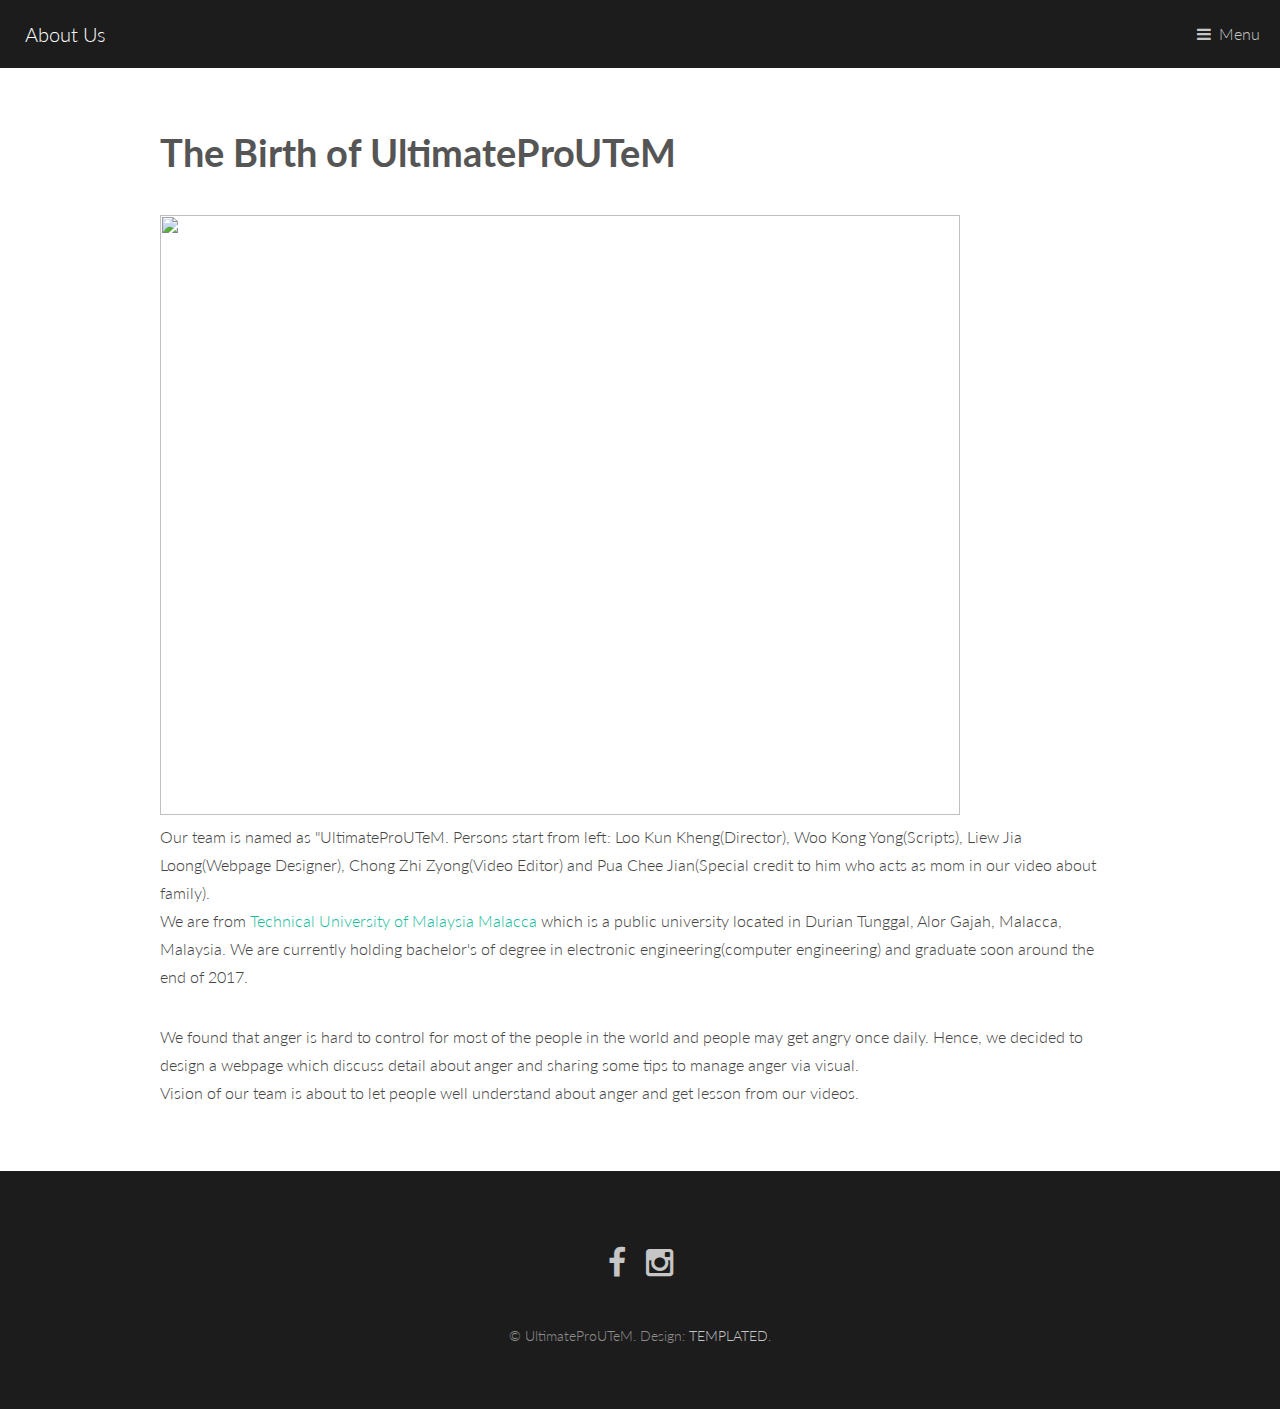
==== commit daf3afb6: "Add files via upload" ====
--- a/aboutus.html
+++ b/aboutus.html
@@ -31,16 +31,17 @@
 		<!-- Main -->
 			<section id="main">
 				<div class="inner">
-					<div class="image fit">
-						<img src="images/pic11.jpg" alt="" />
+					
+					<header>
+						<h1>The Birth of UltimateProUTeM</h1>
+					</header>
+					<div class="image fit2">
+						<img src="images/team.jpg" alt="" width="800" height="600" />
 					</div>
-					<header>
-						<h1>UltimateProUTeM</h1>
-					</header>
-					<p>Nullam posuere erat vel placerat rutrum. Praesent ac consectetur dui, et congue quam. Donec aliquam lacinia condimentum. Integer porta massa sapien, commodo sodales diam suscipit vitae. Aliquam quis felis sed urna semper semper. Phasellus eu scelerisque mi. Vivamus aliquam nisl libero, sit amet scelerisque ligula laoreet vel. Nunc ullamcorper ipsum at diam congue luctus. Sed nec sapien blandit, tempor quam non, consectetur turpis. Morbi libero lorem, hendrerit sed metus non, malesuada placerat nulla. Sed nisi turpis, rutrum eget rutrum euismod, consequat ullamcorper eros. Quisque tortor nunc, sodales convallis nisl non, bibendum tincidunt tortor. Etiam pellentesque tincidunt nunc, a dignissim dolor tempus et. Pellentesque in urna ligula. Fusce ligula velit, mollis ac diam non, rutrum fringilla turpis.</p>
-					<p>Aliquam consequat, nulla sed sodales convallis, sem odio porttitor justo, non volutpat augue libero eget neque. Nunc consequat arcu nec tortor venenatis tempus a placerat mauris. Nam ultricies consequat ligula, et placerat arcu ultrices a. Sed placerat ipsum lacus, at imperdiet nisi imperdiet at. Vivamus diam dui, accumsan quis lacinia ac, sollicitudin feugiat metus. Vestibulum a velit ac eros blandit molestie non eget erat. Nunc eget odio erat. Nulla sit amet enim pharetra tortor molestie tempor nec sed turpis. Cras eget odio at erat dictum tincidunt. Sed facilisis convallis mi, eget tempor nunc pellentesque pulvinar. Etiam volutpat luctus tristique.</p>
-					<p>Aliquam erat eros, pretium non facilisis id, mollis a lacus. Nam nunc nisl, consequat at est vel, ornare feugiat tortor. Phasellus tempor ex vel mi blandit convallis. Sed accumsan sapien quis bibendum posuere. Vivamus convallis mattis ipsum. Suspendisse viverra purus non mi cursus, vitae pulvinar dui condimentum. Donec dui lacus, pretium in neque vitae, laoreet tempus nulla. Maecenas ac augue bibendum, consectetur ante eu, vulputate ipsum.</p>
-					<p>Nullam volutpat, sem at hendrerit volutpat, magna orci facilisis purus, et venenatis sapien sapien pretium libero. Duis hendrerit eget metus at molestie. Duis leo lorem, interdum a placerat ut, ullamcorper at eros. Donec convallis auctor cursus. Integer placerat felis mauris, sed cursus diam sodales et. Phasellus mi nibh, scelerisque vulputate viverra ut, dictum vitae mi. In at blandit felis. Aenean id porttitor neque. Nam bibendum a orci non pretium. Pellentesque feugiat erat augue, quis venenatis diam mollis eu.</p>
+					<p>Our team is named as "UltimateProUTeM. Persons start from left: Loo Kun Kheng(Director), Woo Kong Yong(Scripts), Liew Jia Loong(Webpage Designer), Chong Zhi Zyong(Video Editor) and Pua Chee Jian(Special credit to him who acts as mom in our video about family).<br />
+					We are from <a href="https://templated.co">Technical University of Malaysia Malacca</a> which is a public university located in Durian Tunggal, Alor Gajah, Malacca, Malaysia. We are currently holding bachelor's of degree in electronic engineering(computer engineering) and graduate soon around the end of 2017.</p>
+					<P>We found that anger is hard to control for most of the people in the world and people may get angry once daily. Hence, we decided to design a webpage which discuss detail about anger and sharing some tips to manage anger via visual.<br />
+					Vision of our team is about to let people well understand about anger and get lesson from our videos.</P>
 				</div>
 			</section>
 
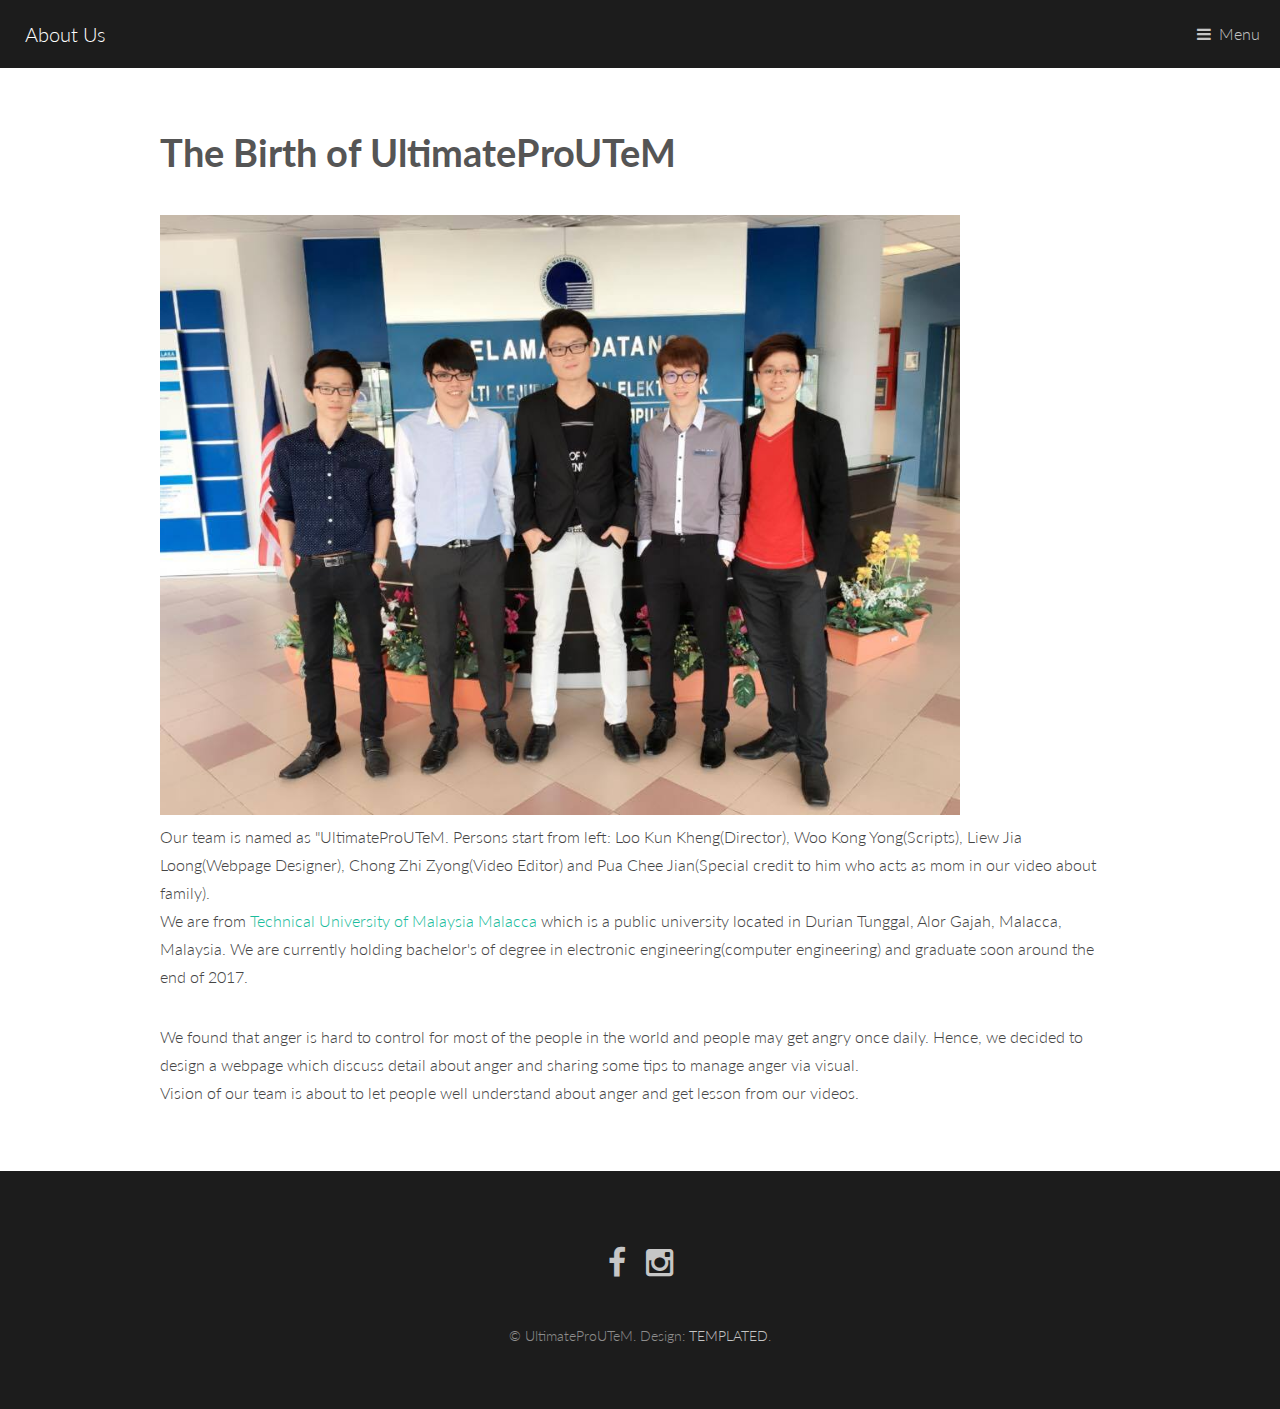
==== commit c5472d9a: "Add files via upload" ====
--- a/aboutus.html
+++ b/aboutus.html
@@ -39,7 +39,7 @@
 						<img src="images/team.jpg" alt="" width="800" height="600" />
 					</div>
 					<p>Our team is named as "UltimateProUTeM. Persons start from left: Loo Kun Kheng(Director), Woo Kong Yong(Scripts), Liew Jia Loong(Webpage Designer), Chong Zhi Zyong(Video Editor) and Pua Chee Jian(Special credit to him who acts as mom in our video about family).<br />
-					We are from <a href="https://templated.co">Technical University of Malaysia Malacca</a> which is a public university located in Durian Tunggal, Alor Gajah, Malacca, Malaysia. We are currently holding bachelor's of degree in electronic engineering(computer engineering) and graduate soon around the end of 2017.</p>
+					We are from <a href="https://en.wikipedia.org/wiki/Universiti_Teknikal_Malaysia_Melaka">Technical University of Malaysia Malacca</a> which is a public university located in Durian Tunggal, Alor Gajah, Malacca, Malaysia. We are currently holding bachelor's of degree in electronic engineering(computer engineering) and graduate soon around the end of 2017.</p>
 					<P>We found that anger is hard to control for most of the people in the world and people may get angry once daily. Hence, we decided to design a webpage which discuss detail about anger and sharing some tips to manage anger via visual.<br />
 					Vision of our team is about to let people well understand about anger and get lesson from our videos.</P>
 				</div>
